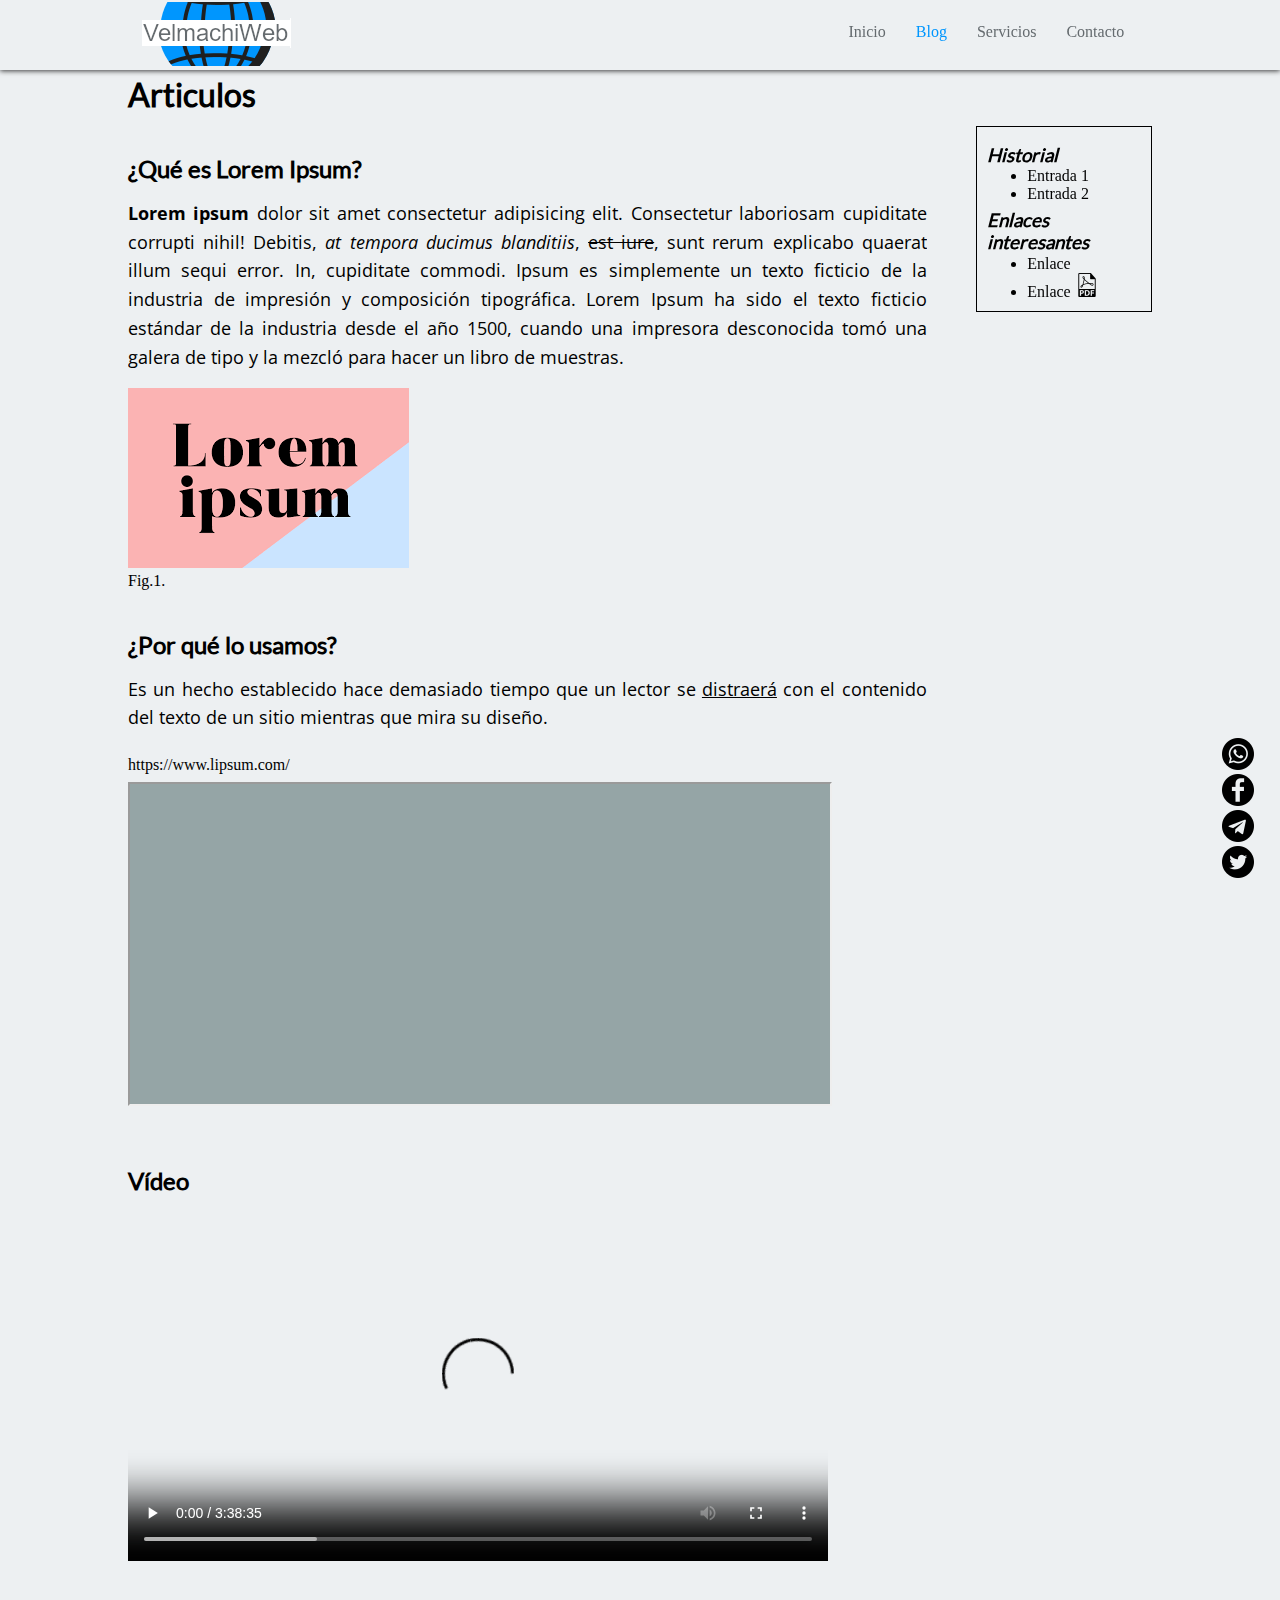
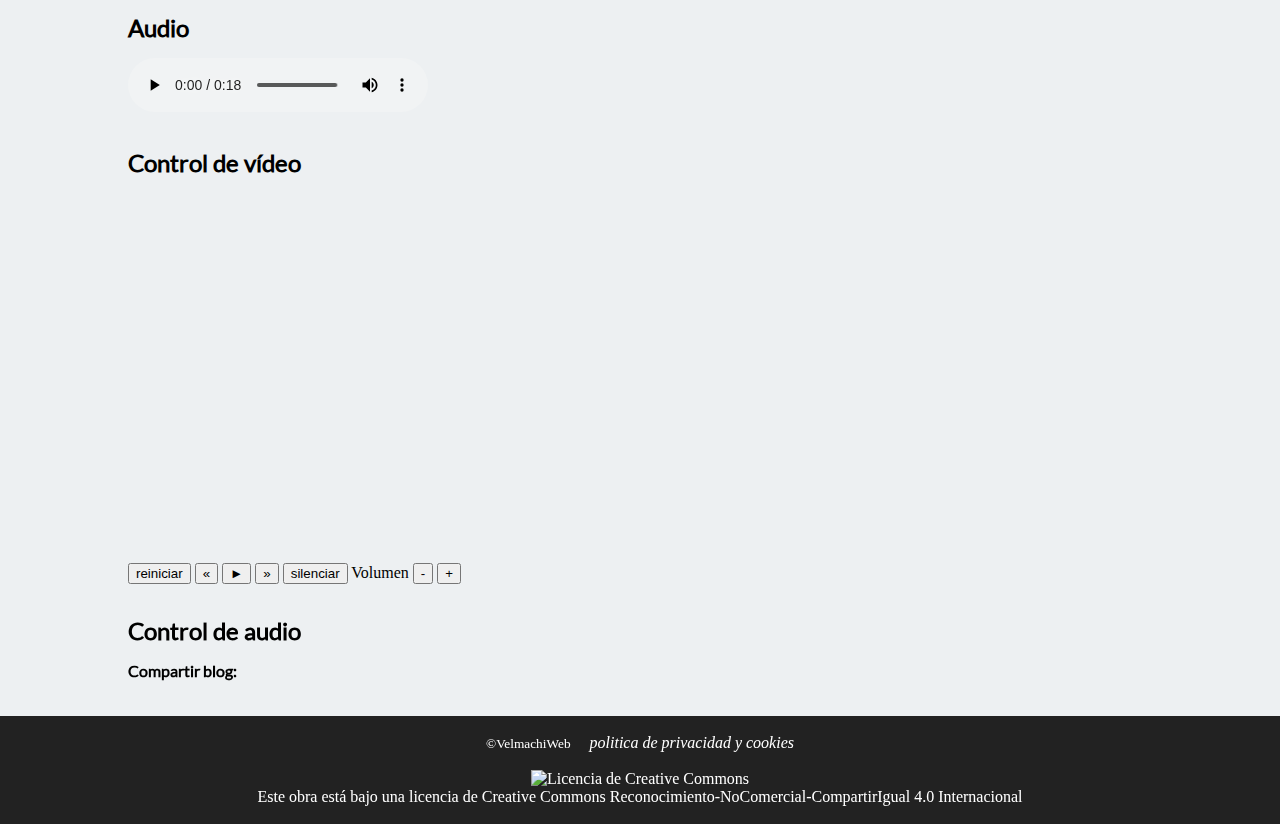
==== blog.html @ 6a18a6c8 "video 3 completado" ====
<!DOCTYPE html>
<html lang="es">

<head>
    <script src="https://kit.fontawesome.com/509deda241.js" crossorigin="anonymous"></script>
    <meta charset="UTF-8">
    <meta name="twitter:card" content="summary_large_image">
    <meta name="twitter:description" content="pagina web fran paya su blog con cosas interesantes.">
    <meta name="twitter:title" content="Blog fran paya">
    <meta name="twitter:site" content="@fra66111376">
    <meta name="twitter:image" content="https://franpaya19911.github.io/Html2/img/logo.png">
    <meta name="twitter:creator" content="@fra66111376">
    <meta property="og:locale" content="es_ES">
    <meta property="og:type" content="article">
    <meta property="og:title" content="Blog Fran paya">
    <meta property="og:description" content="Pagina web fran paya su blog con cosas interesantes.">
    <meta property="og:url" content="https://franpaya19911.github.io/Html2/">
    <meta property="og:site_name" content="Francisco Jose Paya Belda">
    <meta property="article:publisher" content="https://www.facebook.com/franciscojose.payabelda">
    <meta property="article:section" content="LG">
    <meta property="article:published_time" content="2019-10-14T00:00:00+00:00">
    <meta property="article:modified_time" content="2019-10-13T22:03:17+00:00">
    <meta property="og:updated_time" content="2019-10-13T22:03:17+00:00">
    <meta property="og:image" content="https://franpaya19911.github.io/Html2/img/logo.png">
    <meta property="og:image:secure_url" content="https://franpaya19911.github.io/Html2/img/logo.png">
    <meta property="og:image:width" content="1200">
    <meta property="og:image:height" content="600">
    <meta name="viewport" content="width=device-width, initial-scale=1.0">
    <meta http-equiv="X-UA-Compatible" content="ie=edge">
    <link rel="icon" type="image/png" href="img/logo-favicon.png">
    <title>Blog</title>
    <meta name="description" content="lorem ipsum">
    <link rel="stylesheet" type="text/css" href="css/style.css">
    <link rel="stylesheet" type="text/css" href="css/blog.css">
    <link rel="stylesheet" href="https://fonts.googleapis.com/css?family=Open+Sans&display=swap">
    <link rel="stylesheet" type="text/css" media="print" href="css/print.css">
    <meta name="viewport" content="width=device-width, initial-scale=1, maximum-scale=1">

</head>

<body>
    <header>
        <nav>
            <a href="index.html"><img id="logo" src="img/logo.png" alt="logo"></a>

            <ul>
                <li><a href="index.html">Inicio</a></li>
                <li><a href="blog.html" class="active">Blog</a></li>
                <li><a href="servicios.html">Servicios</a></li>
                <li><a href="contacto.html">Contacto</a></li>
            </ul>
        </nav>
    </header>

    <div class="main">
        <section>
            <h1><strong> Articulos </strong></h1>
            <article>
                <h2>¿Qué es Lorem Ipsum?</h2>
                <p> <b>Lorem ipsum</b> dolor sit amet consectetur adipisicing elit. Consectetur laboriosam cupiditate corrupti nihil! Debitis,<cite> at tempora ducimus blanditiis</cite>, <s>est iure</s>, sunt rerum explicabo quaerat illum sequi error.<wbr
                    /> In, cupiditate commodi. Ipsum es simplemente un texto ficticio de la industria de impresión y composición tipográfica. Lorem Ipsum ha sido el texto ficticio estándar de la industria desde el año 1500, cuando una impresora desconocida
                    tomó una galera de tipo y la mezcló para hacer un libro de muestras.</p>
                <figure>
                    <img src="img/lorem-ipsum.png" alt="Lorem Ipsum" />
                    <figcaption>Fig.1.</figcaption>
                </figure>
            </article>

            <article>
                <h2>¿Por qué lo usamos?</h2>
                <p> Es un hecho establecido hace demasiado tiempo que un lector se <u>distraerá</u> con el contenido del texto de un sitio mientras que mira su diseño.</p>
                <blockquote>https://www.lipsum.com/</blockquote>
                <iframe class="video" src="https://www.youtube.com/embed/q8ZzKsDbg3k" allow="accelerometer; autoplay; encrypted-media; gyroscope; picture-in-picture" allowfullscreen></iframe>
            </article>

            <article>
                <h2>Vídeo</h2>
                <video class="videos" controls>
                    <source src="videos/videoplaya.mp4">
                    <source src="videos/videoplaya.ogg">
                    <source src="videos/videoplaya.webm">
               </video>
            </article>

            <article>
                <h2>Audio</h2>
                <audio id="audio" controls>
                    <source src="audios/parkBirds.mp3" type='audio/mpeg; codecs="mp3"'>
                    <source src="audios/parkBirds.ogg" type='audio/ogg; codecs="vorbis"' >
               </audio>
            </article>

            <article>
                <h2>Control de vídeo</h2>
                <video id="medio" class="videos">
                    <source src="http://clips.vorwaerts-gmbh.de/big_buck_bunny.mp4">
                    <source src="http://clips.vorwaerts-gmbh.de/big_buck_bunny.ogv">
                  </video>

                <nav class="videonav">
                    <input type="button" id="reiniciar" value="reiniciar">
                    <input type="button" id="retrasar" value="&laquo;">
                    <input type="button" id="play" value="&#9658;">
                    <input type="button" id="adelantar" value="&raquo;">
                    <input type="button" id="silenciar" value="silenciar">
                    <label>Volumen</label>
                    <input type="button" id="menosVolumen" value="-">
                    <input type="button" id="masVolumen" value="+">
                </nav>
            </article>

            <article>
                <h2>Control de audio</h2>

            </article>

        </section>
        <aside class="print">
            <h3><i> Historial</i></h3>
            <ul>
                <li><a href="#">Entrada 1</a></li>
                <li><a href="#">Entrada 2</a></li>
            </ul>

            <h3><i>Enlaces interesantes</i></h3>
            <ul>
                <li><a href="#">Enlace </a></li>
                <li class="pdf"><a href="#">Enlace </a></li>
            </ul>

        </aside>
        <section class="print">
            <h4 class="enLinea">Compartir blog:</h4>
            <div>
                <span class="imgLinea">
                    <a href="https://www.facebook.com/sharer/sharer.php?u=https%3A%2F%2Ffranpaya19911.github.io%2FHtml2%2F" target="_blank"><i class="fab fa-facebook-f"></i></a>
                </span>

                <span class="imgLinea">
                    <a  href="https://twitter.com/intent/tweet?text=El+blog+de+Fran+Paya+esta+guapísimo.+https%3A%2F%2Ffranpaya19911.github.io%2FHtml2%2F" target="_blank"><i class="fab fa-twitter"></i></a>
                </span>
            </div>
        </section>
    </div>
    <footer>
        <br/>
        <small>©VelmachiWeb</small>
        <a class="politicas" href="#"><em>politica de privacidad y cookies</em></a><br/><br/>

        <a rel="license" href="http://creativecommons.org/licenses/by-nc-sa/4.0/"><img alt="Licencia de Creative Commons" style="border-width:0" src="https://i.creativecommons.org/l/by-nc-sa/4.0/88x31.png" /></a><br />Este obra está bajo una <a rel="license" href="http://creativecommons.org/licenses/by-nc-sa/4.0/">licencia de Creative Commons Reconocimiento-NoComercial-CompartirIgual 4.0 Internacional</a><br/><br/>

        <div class="social">
            <a class="wasap" href="https://wa.me/34640933716"><img class="socialicon" src="img/whatsapp-icono-png.png" alt="icono-whatsapp"></a>
            <br />
            <a href="https://www.facebook.com/"><img class="socialicon" src="img/facebook-icono-png.png" alt="icono-facebook"></a>
            <br />
            <a href="https://t.me/NarfXD"><img class="socialicon" src="img/telegram-icono-png.png" alt="icono-telegram"></a>
            <br />
            <a href="https://twitter.com/"><img class="socialicon" src="img/twitter-icono-png.png" alt="icono-twitter"></a>
        </div>
    </footer>

</body>
<script type="text/javascript" src="js/video.js"></script>

</html>
---- css/style.css ----
* {
    margin: 0 auto;
}

body {
    background-color: #EDF0F2;
}

@font-face {
    font-family: 'Lato';
    src: url('Fuentes/Lato.ttf') format('truetype');
}

p,
th,
td {
    font-size: 1.125em;
    font-family: 'Open Sans', sans-serif;
}

h1,
h2,
h3,
h4 {
    font-family: 'Lato';
}

header {
    z-index: 1;
    background-color: #EDF0F2;
}

nav img {
    margin-left: 11%;
    margin-top: 2px;
    float: left;
}

nav ul {
    margin-top: 1%;
    list-style: none;
    float: right;
    margin-right: 11%;
    text-align: center;
}

nav li {
    float: left;
}

nav li a {
    color: #656b6f;
    text-decoration: none;
    padding: 10px 15px;
    display: block;
}

nav li a:hover {
    color: #1f1f1f;
}

.active {
    color: #0096FE;
}

header {
    position: fixed;
    top: 0;
    width: 100%;
    box-shadow: 0px 1px 5px 0px rgba(0, 0, 0, 0.75);
    margin-bottom: 1%;
    height: 70px;
}

.main {
    display: inline-block;
    width: 80%;
    height: 80%;
    margin: 75px 10% 0px 10%;
}

.social {
    position: fixed;
    right: 2%;
    bottom: 2%;
}

.socialicon {
    -webkit-transition: 1s linear;
    transition: 1s linear;
}

.socialicon:hover {
    border-style: solid;
    border-color: #95A5A6;
    border-color: #000;
}

span a {
    text-decoration: none;
    padding: 1px;
}

span a i {
    color: black;
}

span a i:hover {
    color: #0096FE;
}

footer {
    background-color: #222222;
    color: white;
    text-align: center;
}

footer a {
    margin-top: 2px;
    text-decoration: none;
    color: white;
}

footer a em:hover {
    color: #0096FE;
}

footer small {
    margin-right: 15px;
}

@media screen and (max-width: 1024px) {
    .main {
        display: inline-block;
        width: 90%;
        margin: 75px 5% 0px 5%;
    }
    .social {
        position: fixed;
        right: 2%;
        bottom: 2%;
        z-index: 5;
    }
}

@media screen and (max-width: 653px) and (min-width: 481px) {
    .main {
        display: inline-block;
        width: 86%;
        margin: 75px 5% 0px 5%;
    }
    nav img {
        margin-left: 1px;
        float: left;
    }
    nav ul {
        margin-top: 2%;
        list-style: none;
        float: right;
        text-align: center;
        margin-right: 1px;
        padding: 0 0px 0 5px !important;
    }
    nav li a {
        color: #656b6f;
        text-decoration: none;
        padding: 5px 10px;
        display: block;
    }
    .social {
        position: fixed;
        right: 2%;
        bottom: 2%;
        z-index: 5;
    }
}

@media screen and (max-width: 480px) {
    .main {
        display: inline-block;
        width: 84%;
        margin: 75px 5% 0px 5%;
    }
    nav img {
        margin-left: 1px;
        float: left;
        width: 100px;
        height: 64px;
    }
    nav ul {
        margin-top: 6%;
        list-style: none;
        float: right;
        margin-right: 1px;
        text-align: center;
        padding: 0 0px 0 5px !important;
    }
    nav li a {
        color: #656b6f;
        text-decoration: none;
        padding: 5px 5px;
        display: block;
    }
    .social {
        position: fixed;
        right: 2%;
        bottom: 2%;
        z-index: 5;
    }
}
---- css/blog.css ----
section {
    float: left;
    width: 78%;
    margin-right: 2%;
}

section h1 {
    margin-bottom: 5%;
}

section p {
    text-align: justify;
    margin-top: 1%;
    line-height: 160%;
    overflow: auto;
}

section img {
    margin-top: 2%;
}

figcaption {
    margin-bottom: 5%;
}

blockquote {
    margin-bottom: 1%;
    margin-top: 3%;
}

iframe {
    margin-bottom: 3%;
    width: 700px;
    height: 320px;
}

aside {
    padding: 1%;
    border: 1px solid black;
    width: 15%;
    float: right;
    margin-top: 5%;
}

aside h3 {
    margin-top: 4%;
    margin-bottom: 1%;
}

.pdf::after {
    content: url('../img/pdf-imagen.png');
}

aside li a {
    text-decoration-line: none;
    color: black;
}

aside li a:hover {
    text-decoration-line: underline;
    color: blue;
    margin-top: 2%;
}

.enLinea {
    float: left;
    font-size: 16px;
    margin-bottom: 4%;
}

.imgLinea {
    margin-left: 1%;
    margin-bottom: 2%;
}

.video {
    -webkit-transition: 1s linear;
    transition: 1s linear;
    background-color: #95A5A6;
}

.video:hover {
    -webkit-transform: translateY(10px);
    transform: translateY(10px);
}

.videos {
    width: 700px;
    height: 350px;
    margin-bottom: 2%;
}

.videonav {
    margin-bottom: 3%;
}

article h2 {
    margin-bottom: 2%;
    margin-top: 4%
}

@media screen and (max-width: 1024px) {
    section {
        width: 100%;
    }
    iframe {
        width: 95%;
    }
    .video {
        width: 95%;
    }
    aside {
        border: none;
        width: 100%;
        float: none;
        margin-bottom: 2%;
    }
    .imgLinea {
        margin-bottom: 2%;
        padding-left: 3%;
    }
}
---- css/print.css ----
header,
footer {
    display: none;
}

.print {
    display: none;
}
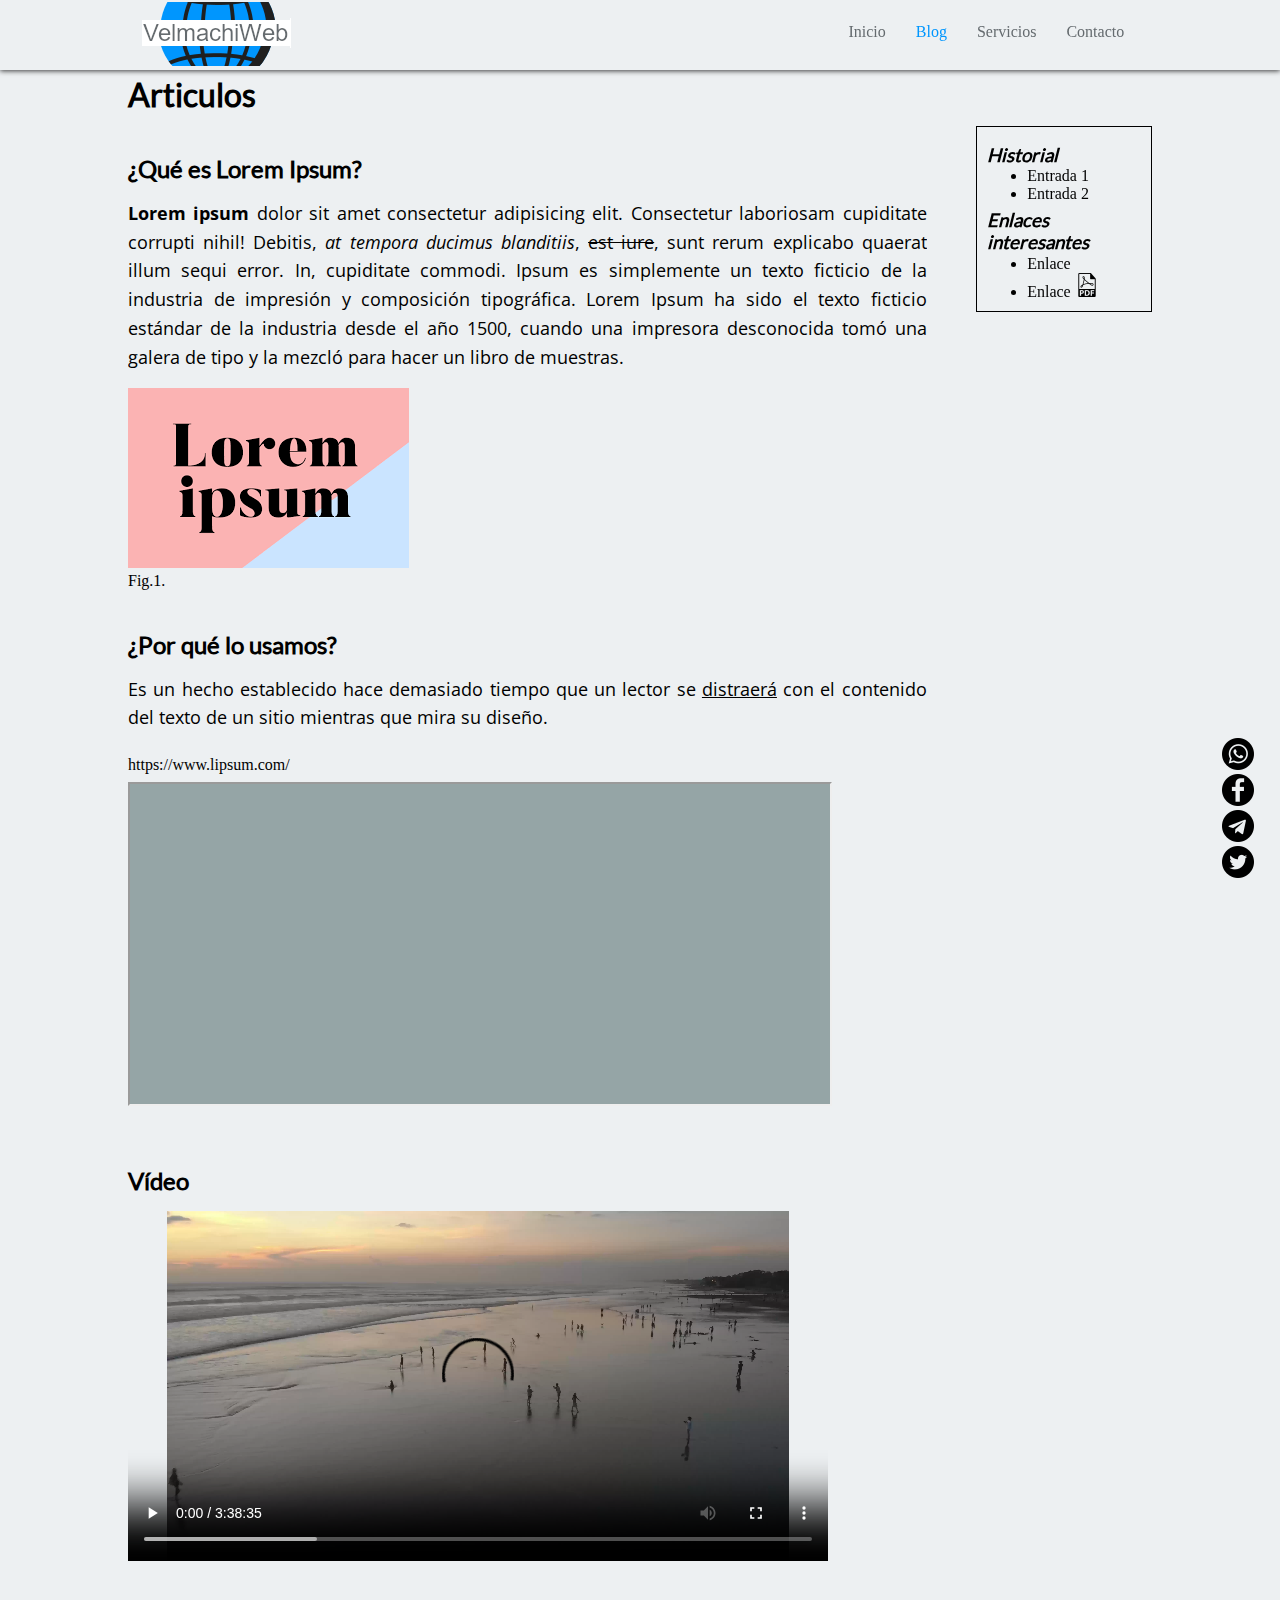
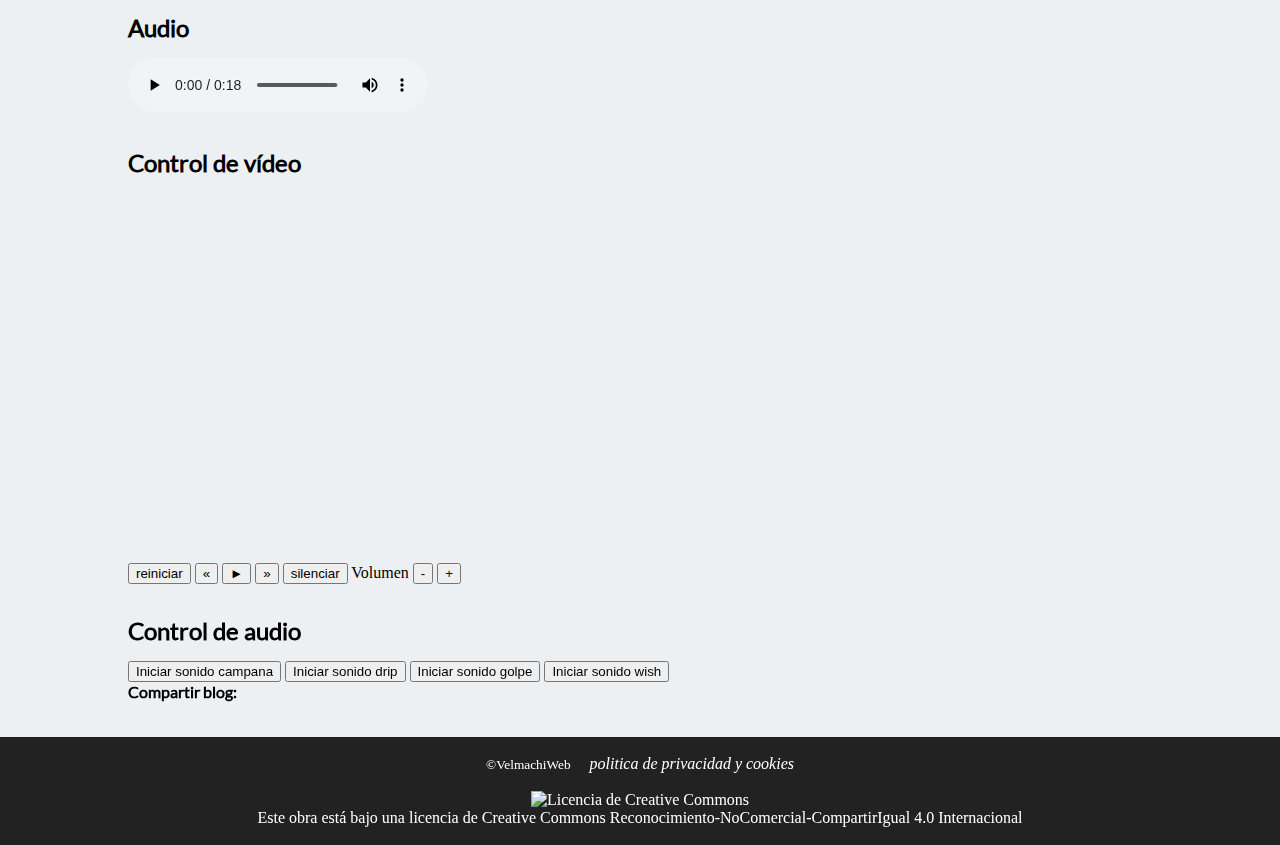
==== commit 9b4c0787: "control de audio funcional" ====
--- a/blog.html
+++ b/blog.html
@@ -111,7 +111,29 @@
 
             <article>
                 <h2>Control de audio</h2>
+                <button>Iniciar sonido campana</button>
+                <audio id="campana">
+                    <source src="audios/campana.mp3" type='audio/mpeg; codecs="mp3"'>
+                    <source src="audios/campana.ogg" type='audio/ogg; codecs="vorbis"' >
+               </audio>
 
+                <button>Iniciar sonido drip</button>
+                <audio id="drip">
+                    <source src="audios/drip.mp3" type='audio/mpeg; codecs="mp3"'>
+                    <source src="audios/drip.ogg" type='audio/ogg; codecs="vorbis"' >
+               </audio>
+
+                <button>Iniciar sonido golpe</button>
+                <audio id="golpe">
+                    <source src="audios/golpe.mp3" type='audio/mpeg; codecs="mp3"'>
+                    <source src="audios/golpe.ogg" type='audio/ogg; codecs="vorbis"' >
+               </audio>
+
+                <button>Iniciar sonido wish</button>
+                <audio id="wish">
+                    <source src="audios/wish.mp3" type='audio/mpeg; codecs="mp3"'>
+                    <source src="audios/wish.ogg" type='audio/ogg; codecs="vorbis"' >
+               </audio>
             </article>
 
         </section>
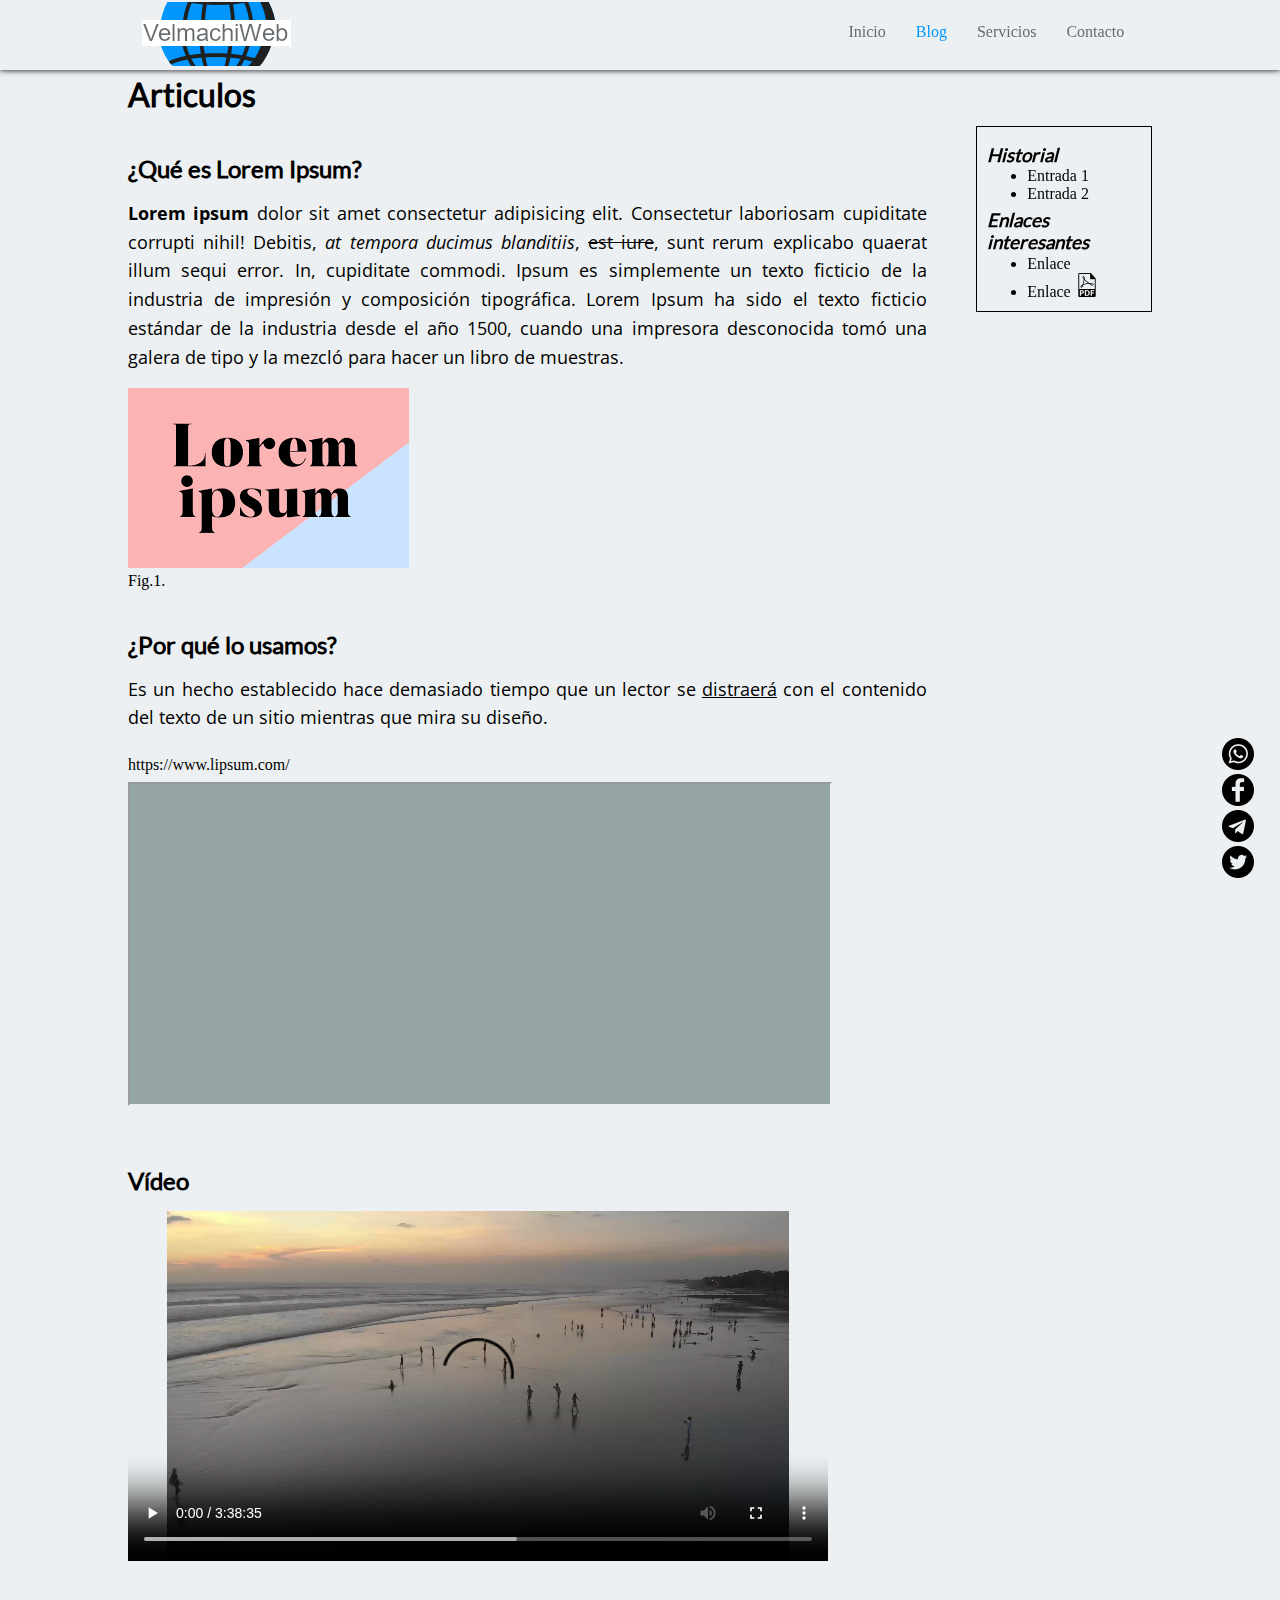
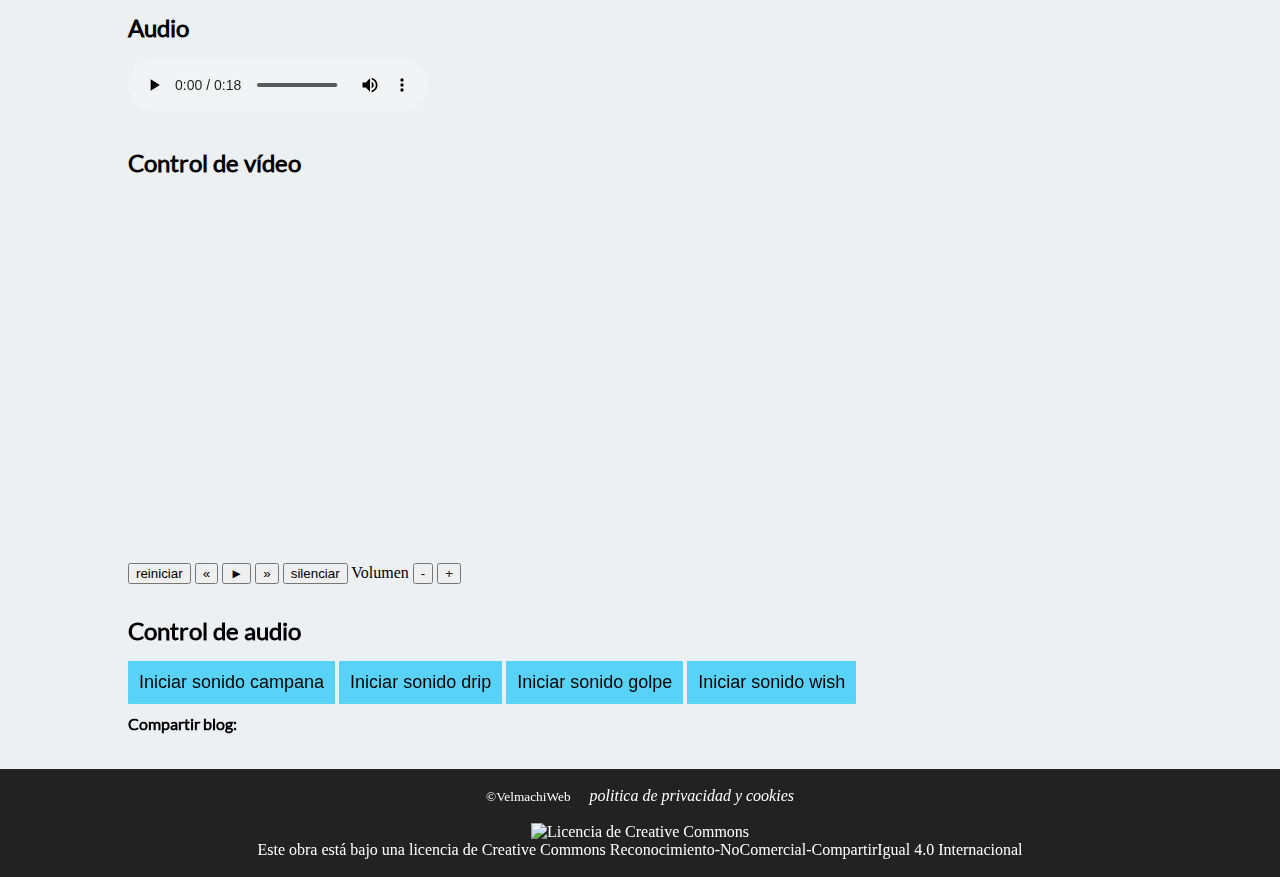
==== commit 6e66af1e: "control audio diseño" ====
--- a/blog.html
+++ b/blog.html
@@ -111,32 +111,34 @@
 
             <article>
                 <h2>Control de audio</h2>
-                <button>Iniciar sonido campana</button>
+                <button class="button">Iniciar sonido campana</button>
                 <audio id="campana">
                     <source src="audios/campana.mp3" type='audio/mpeg; codecs="mp3"'>
                     <source src="audios/campana.ogg" type='audio/ogg; codecs="vorbis"' >
                </audio>
 
-                <button>Iniciar sonido drip</button>
+                <button class="button">Iniciar sonido drip</button>
                 <audio id="drip">
                     <source src="audios/drip.mp3" type='audio/mpeg; codecs="mp3"'>
                     <source src="audios/drip.ogg" type='audio/ogg; codecs="vorbis"' >
                </audio>
 
-                <button>Iniciar sonido golpe</button>
+                <button class="button">Iniciar sonido golpe</button>
                 <audio id="golpe">
                     <source src="audios/golpe.mp3" type='audio/mpeg; codecs="mp3"'>
                     <source src="audios/golpe.ogg" type='audio/ogg; codecs="vorbis"' >
                </audio>
 
-                <button>Iniciar sonido wish</button>
+                <button class="button">Iniciar sonido wish</button>
                 <audio id="wish">
                     <source src="audios/wish.mp3" type='audio/mpeg; codecs="mp3"'>
                     <source src="audios/wish.ogg" type='audio/ogg; codecs="vorbis"' >
                </audio>
+
             </article>
 
         </section>
+
         <aside class="print">
             <h3><i> Historial</i></h3>
             <ul>
--- a/css/blog.css
+++ b/css/blog.css
@@ -99,6 +99,23 @@
     margin-top: 4%
 }
 
+.button {
+    padding: 10px 10px 10px 10px;
+    color: black;
+    background-color: #58D3F7;
+    font-size: 18px;
+    text-align: center;
+    font-style: normal;
+    border: 1px solid #58D3F7;
+    box-shadow: 0 -1px 0 rgba(255, 255, 255, 0.1) inset;
+    margin-bottom: 10px;
+}
+
+.button:hover {
+    background-color: #BEEDFB;
+    border: 1px solid #BEEDFB;
+}
+
 @media screen and (max-width: 1024px) {
     section {
         width: 100%;
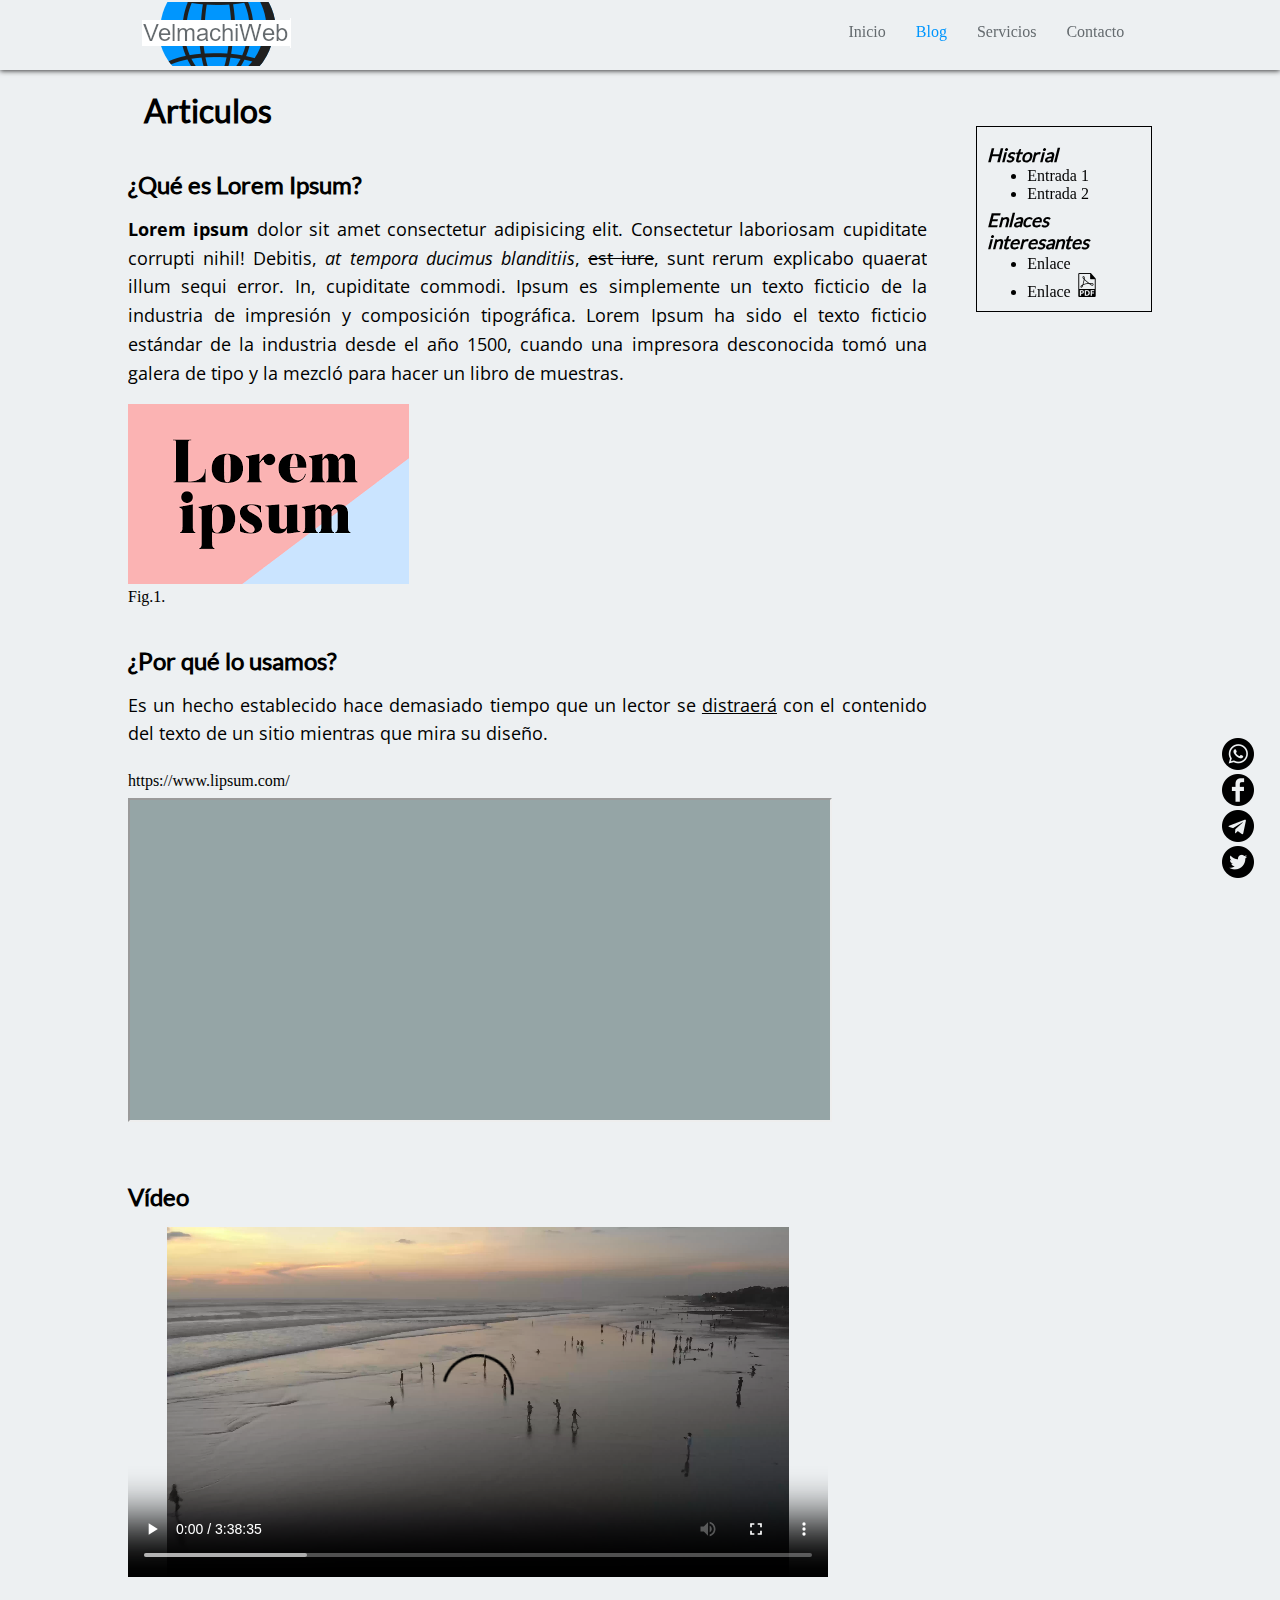
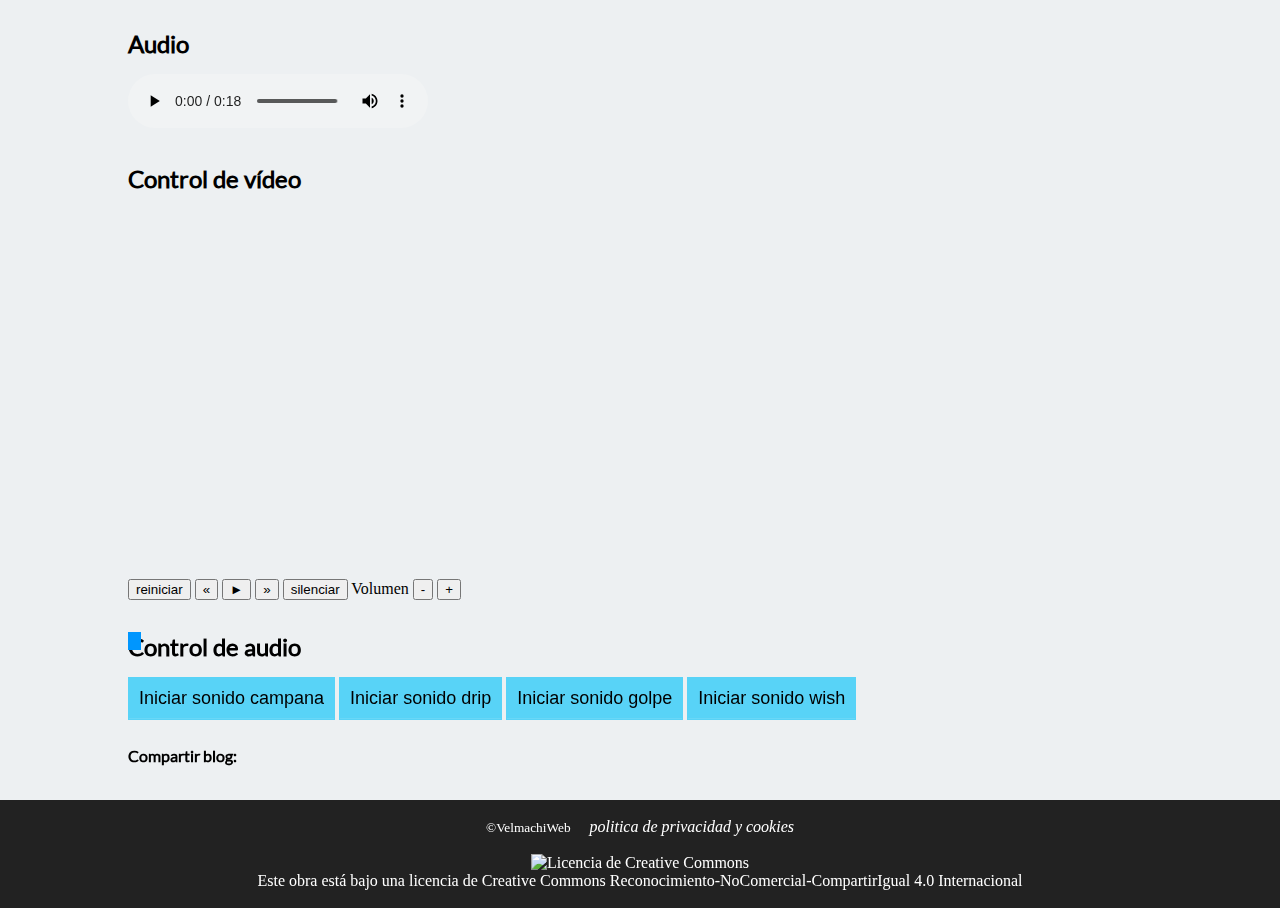
==== commit 46089912: "animacion" ====
--- a/blog.html
+++ b/blog.html
@@ -110,6 +110,7 @@
             </article>
 
             <article>
+                <div class="div">d</div>
                 <h2>Control de audio</h2>
                 <button class="button">Iniciar sonido campana</button>
                 <audio id="campana">
--- a/css/blog.css
+++ b/css/blog.css
@@ -6,6 +6,8 @@
 
 section h1 {
     margin-bottom: 5%;
+    margin-top: 2%;
+    margin-left: 2%;
 }
 
 section p {
@@ -17,6 +19,10 @@
 
 section img {
     margin-top: 2%;
+}
+
+article {
+    margin-bottom: 2%;
 }
 
 figcaption {
@@ -116,6 +122,39 @@
     border: 1px solid #BEEDFB;
 }
 
+.div {
+    width: 1%;
+    background: #0096FE;
+    color: #0096FE;
+    position: absolute;
+    animation-name: animar;
+    animation-duration: 50s;
+    animation-iteration-count: infinite;
+}
+
+@keyframes animar {
+    0% {
+        left: 10%;
+        top: 9%;
+    }
+    25% {
+        left: 20%;
+        top: 9%;
+    }
+    50% {
+        top: 13%;
+        left: 20%;
+    }
+    75% {
+        top: 13%;
+        left: 10%;
+    }
+    100% {
+        top: 9%;
+        left: 10%;
+    }
+}
+
 @media screen and (max-width: 1024px) {
     section {
         width: 100%;
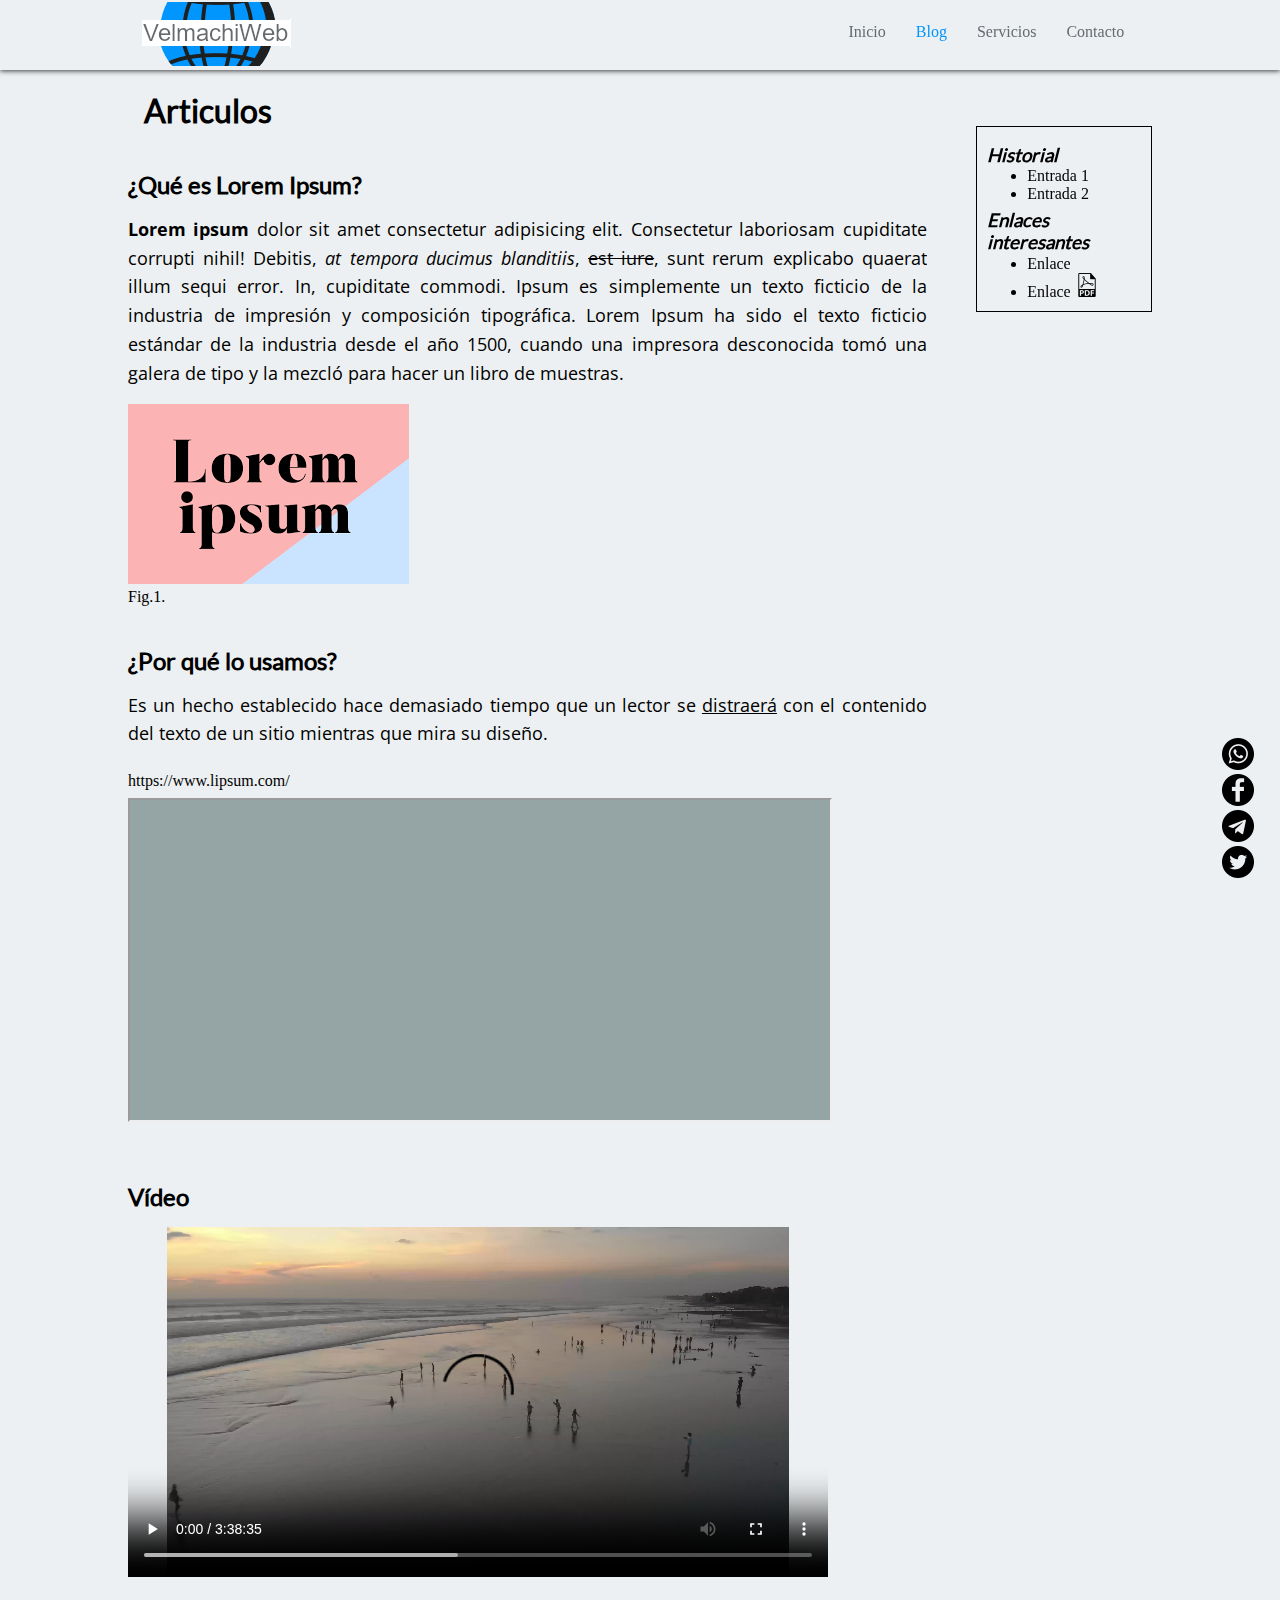
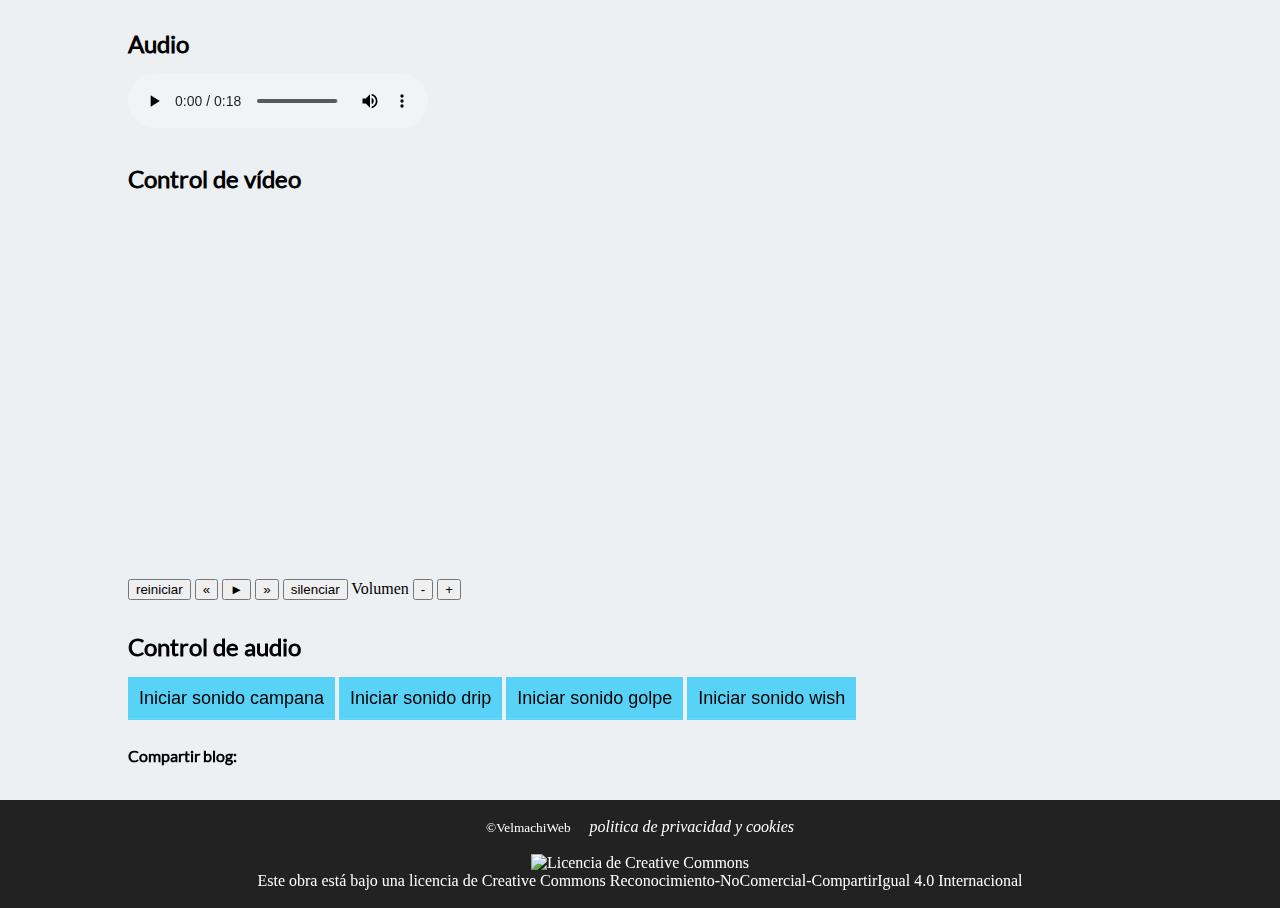
==== commit 465a8f0d: "animacion 1" ====
--- a/blog.html
+++ b/blog.html
@@ -54,6 +54,7 @@
 
     <div class="main">
         <section>
+            <div class="div"></div>
             <h1><strong> Articulos </strong></h1>
             <article>
                 <h2>¿Qué es Lorem Ipsum?</h2>
@@ -110,7 +111,6 @@
             </article>
 
             <article>
-                <div class="div">d</div>
                 <h2>Control de audio</h2>
                 <button class="button">Iniciar sonido campana</button>
                 <audio id="campana">
--- a/css/blog.css
+++ b/css/blog.css
@@ -123,35 +123,70 @@
 }
 
 .div {
-    width: 1%;
-    background: #0096FE;
+    width: 2%;
     color: #0096FE;
+    background-image: linear-gradient(to bottom right, red, yellow);
     position: absolute;
     animation-name: animar;
-    animation-duration: 50s;
+    animation-duration: 5s;
     animation-iteration-count: infinite;
+    animation-timing-function: ease-in-out;
 }
 
 @keyframes animar {
     0% {
-        left: 10%;
-        top: 9%;
+        height: 2%;
+        width: 157px;
+        left: 9%;
+        top: 75px;
+    }
+    12.5% {
+        height: 2%;
+        width: 2%;
+        left: 18%;
+        top: 75px;
     }
     25% {
-        left: 20%;
-        top: 9%;
+        height: 8%;
+        left: 18%;
+        top: 75px;
+        width: 2%;
+    }
+    37.5% {
+        height: 2%;
+        top: 120px;
+        left: 18%;
+        width: 2%;
     }
     50% {
-        top: 13%;
-        left: 20%;
+        width: 157px;
+        height: 2%;
+        top: 120px;
+        left: 9%;
+    }
+    62.5% {
+        width: 2%;
+        height: 2%;
+        top: 120px;
+        left: 9%;
     }
     75% {
-        top: 13%;
-        left: 10%;
+        width: 2%;
+        height: 8%;
+        top: 75px;
+        left: 9%;
+    }
+    87.5% {
+        height: 2%;
+        width: 2%;
+        left: 9%;
+        top: 75px;
     }
     100% {
-        top: 9%;
-        left: 10%;
+        height: 2%;
+        width: 157px;
+        left: 9%;
+        top: 75px;
     }
 }
 
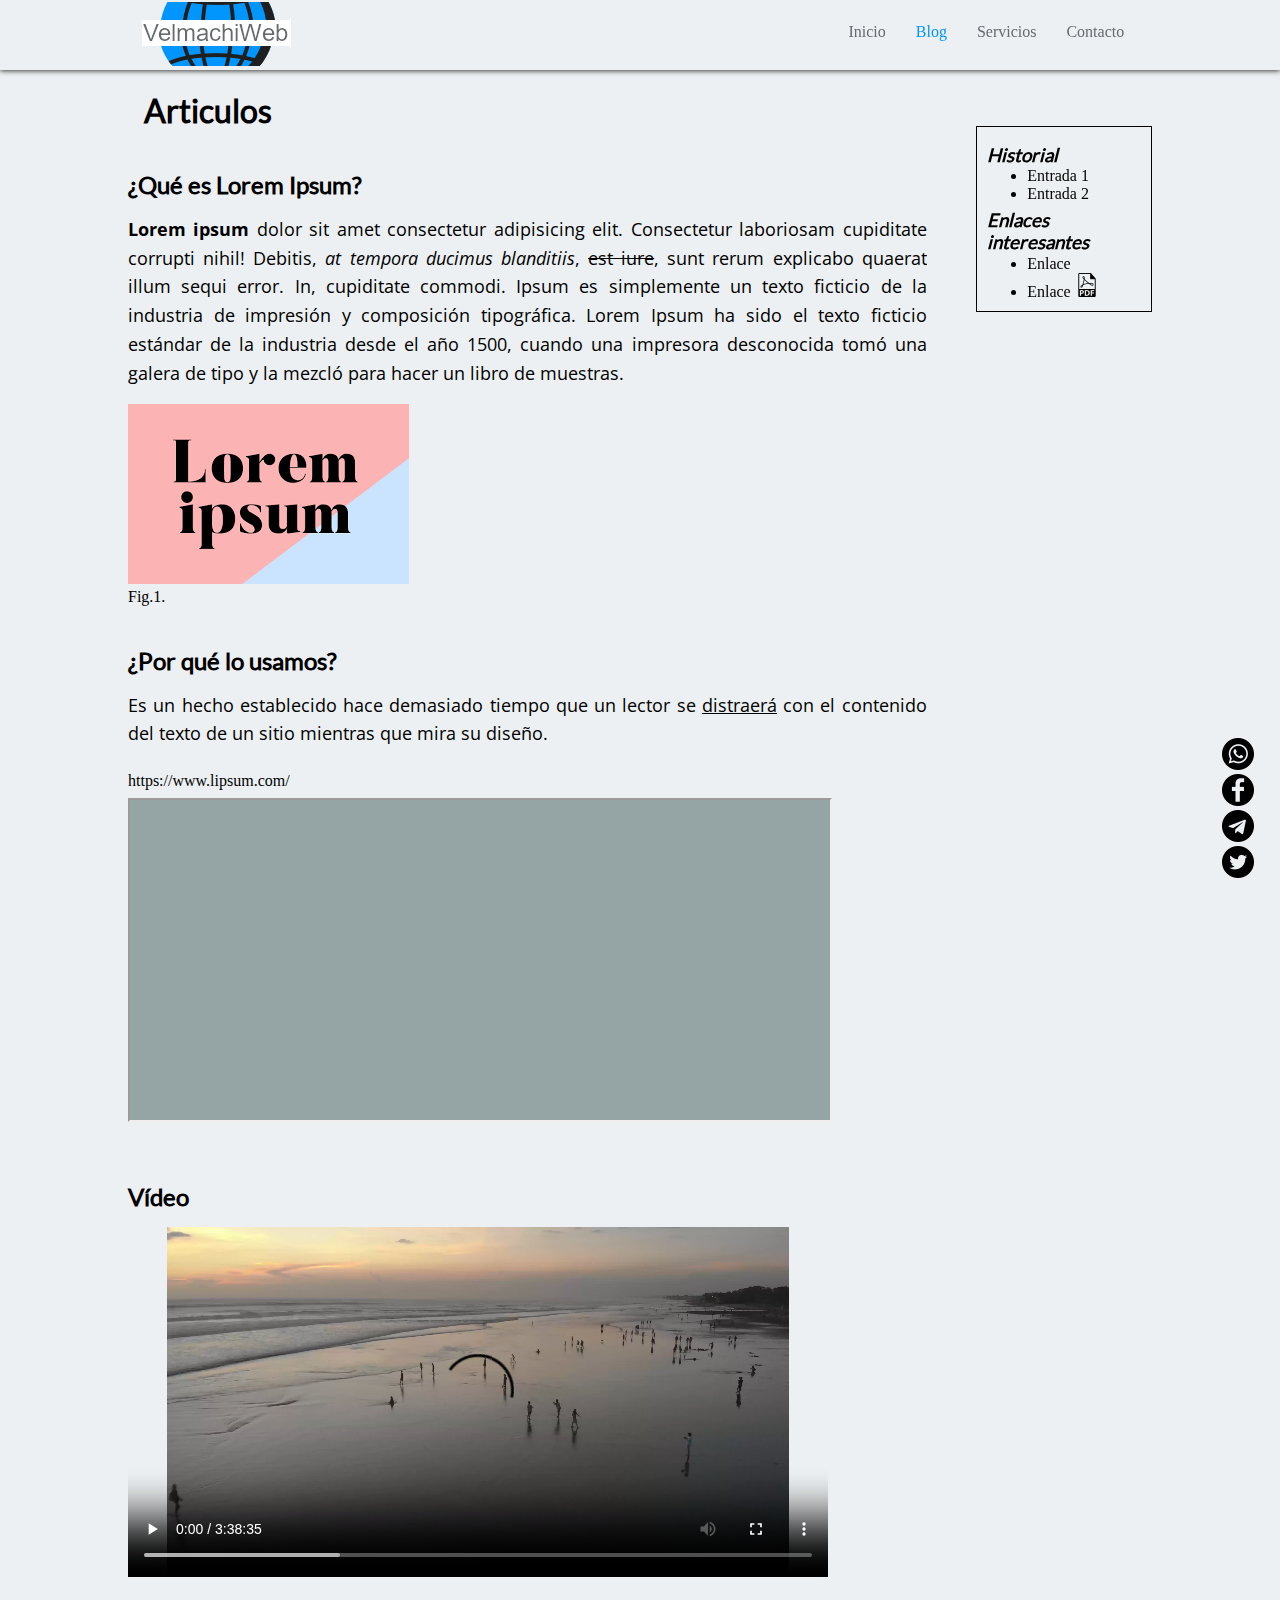
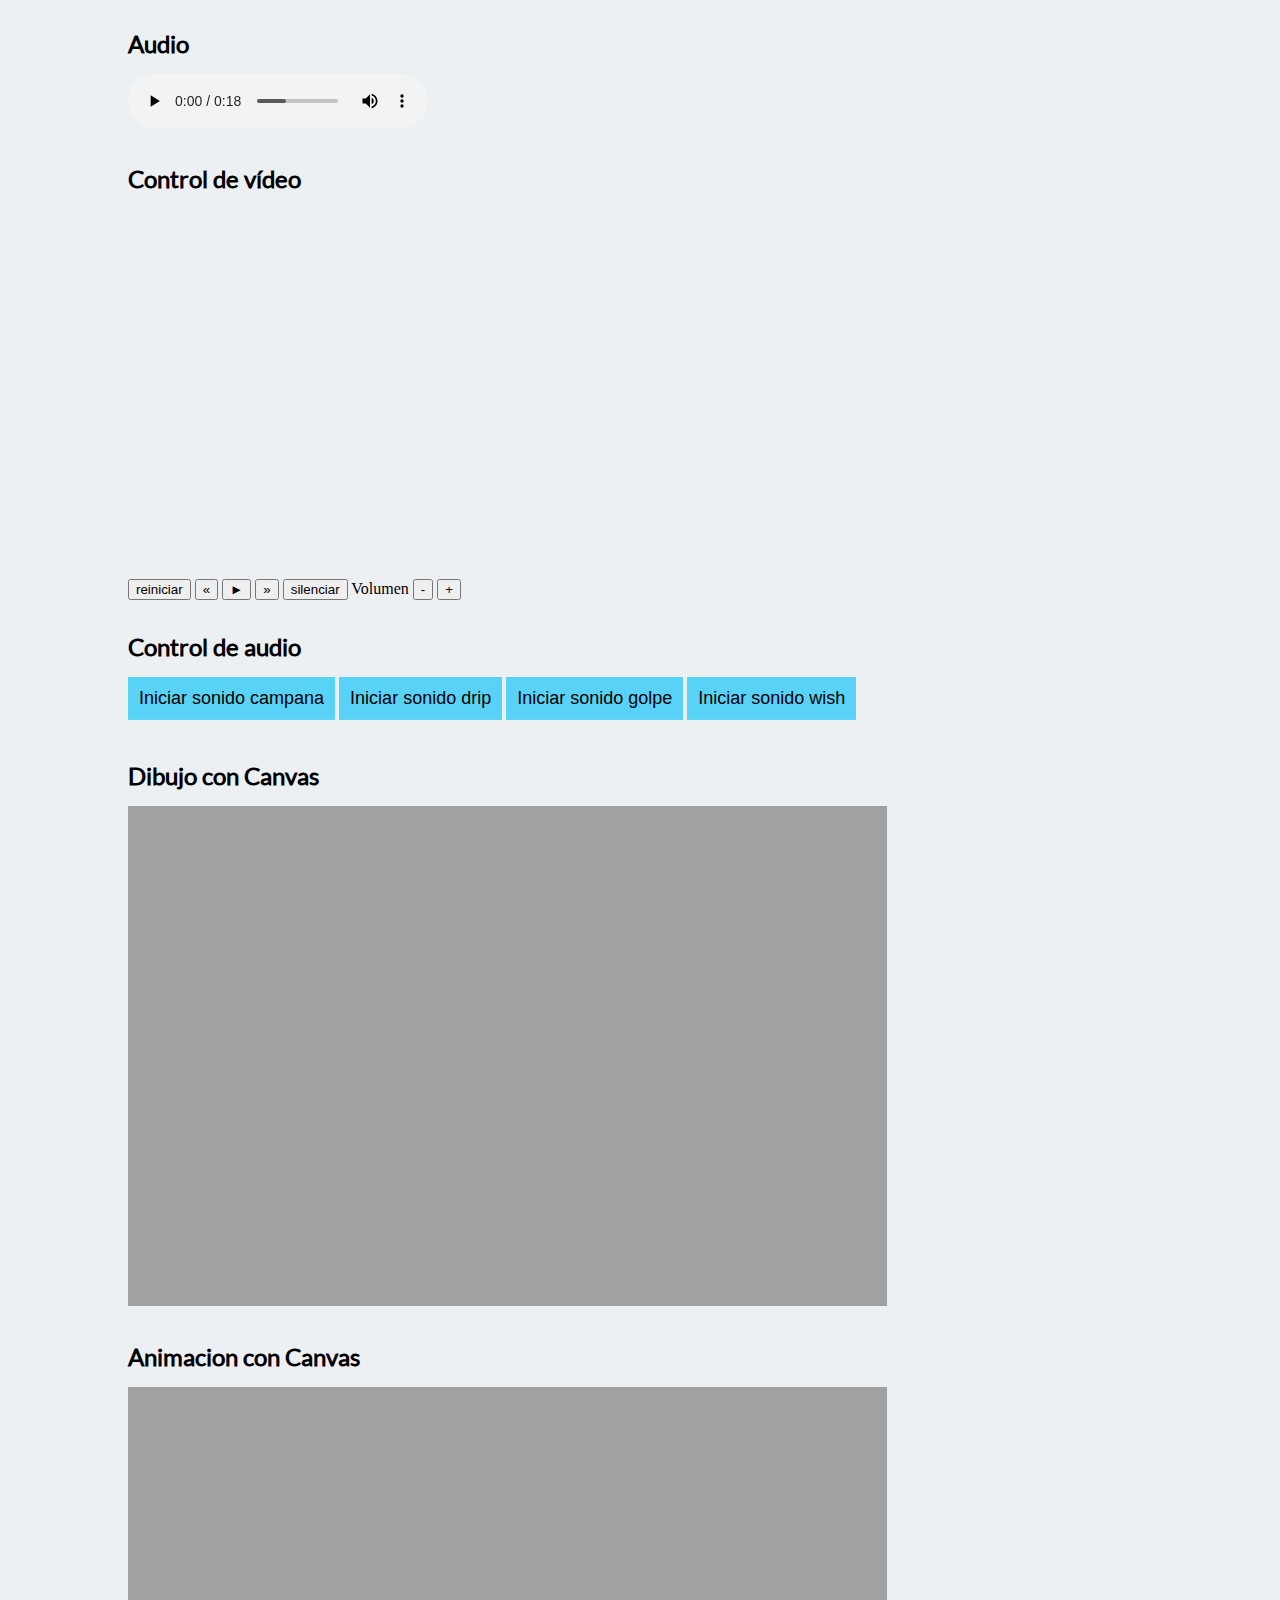
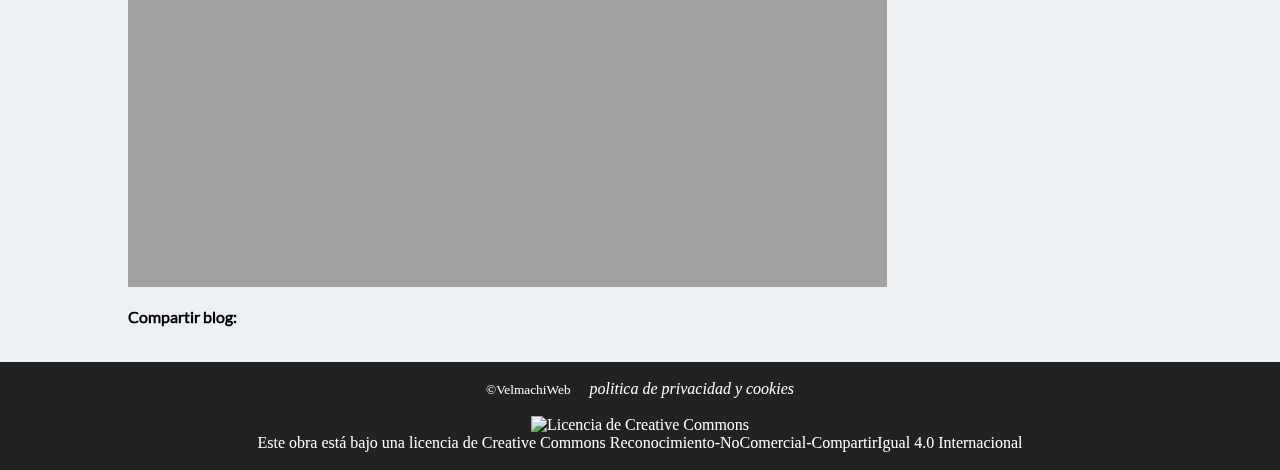
==== commit 5c52a1db: "diseño canvas etiqueta" ====
--- a/blog.html
+++ b/blog.html
@@ -137,6 +137,19 @@
                </audio>
 
             </article>
+            <article>
+                <h2>Dibujo con Canvas</h2>
+                <canvas id="Dibujo"> 
+                    El navegador no soporta canvas 
+               </canvas>
+            </article>
+
+            <article>
+                <h2>Animacion con Canvas</h2>
+                <canvas id="animacion"> 
+                    El navegador no soporta canvas 
+               </canvas>
+            </article>
 
         </section>
 
@@ -187,5 +200,6 @@
 
 </body>
 <script type="text/javascript" src="js/video.js"></script>
+<script type="text/javascript" src="js/canvas.js"></script>
 
 </html>--- a/css/style.css
+++ b/css/style.css
@@ -129,6 +129,20 @@
     margin-right: 15px;
 }
 
+body {
+    animation-name: despe;
+    animation-duration: 2s;
+}
+
+@keyframes despe {
+    0% {
+        opacity: 0;
+    }
+    100% {
+        opacity: 1;
+    }
+}
+
 @media screen and (max-width: 1024px) {
     .main {
         display: inline-block;
--- a/css/blog.css
+++ b/css/blog.css
@@ -122,15 +122,21 @@
     border: 1px solid #BEEDFB;
 }
 
+canvas {
+    width: 95%;
+    height: 500px;
+    background-color: #a1a1a1;
+}
+
 .div {
     width: 2%;
-    color: #0096FE;
     background-image: linear-gradient(to bottom right, red, yellow);
     position: absolute;
     animation-name: animar;
     animation-duration: 5s;
     animation-iteration-count: infinite;
     animation-timing-function: ease-in-out;
+    display: none;
 }
 
 @keyframes animar {
@@ -154,20 +160,20 @@
     }
     37.5% {
         height: 2%;
-        top: 120px;
+        top: 125px;
         left: 18%;
         width: 2%;
     }
     50% {
         width: 157px;
         height: 2%;
-        top: 120px;
+        top: 125px;
         left: 9%;
     }
     62.5% {
         width: 2%;
         height: 2%;
-        top: 120px;
+        top: 125px;
         left: 9%;
     }
     75% {
@@ -187,6 +193,12 @@
         width: 157px;
         left: 9%;
         top: 75px;
+    }
+}
+
+@media screen and (max-width: 2150px) and (min-width: 1400px) {
+    .div {
+        display: inline;
     }
 }
 
@@ -194,9 +206,8 @@
     section {
         width: 100%;
     }
-    iframe {
-        width: 95%;
-    }
+    iframe,
+    .videos,
     .video {
         width: 95%;
     }
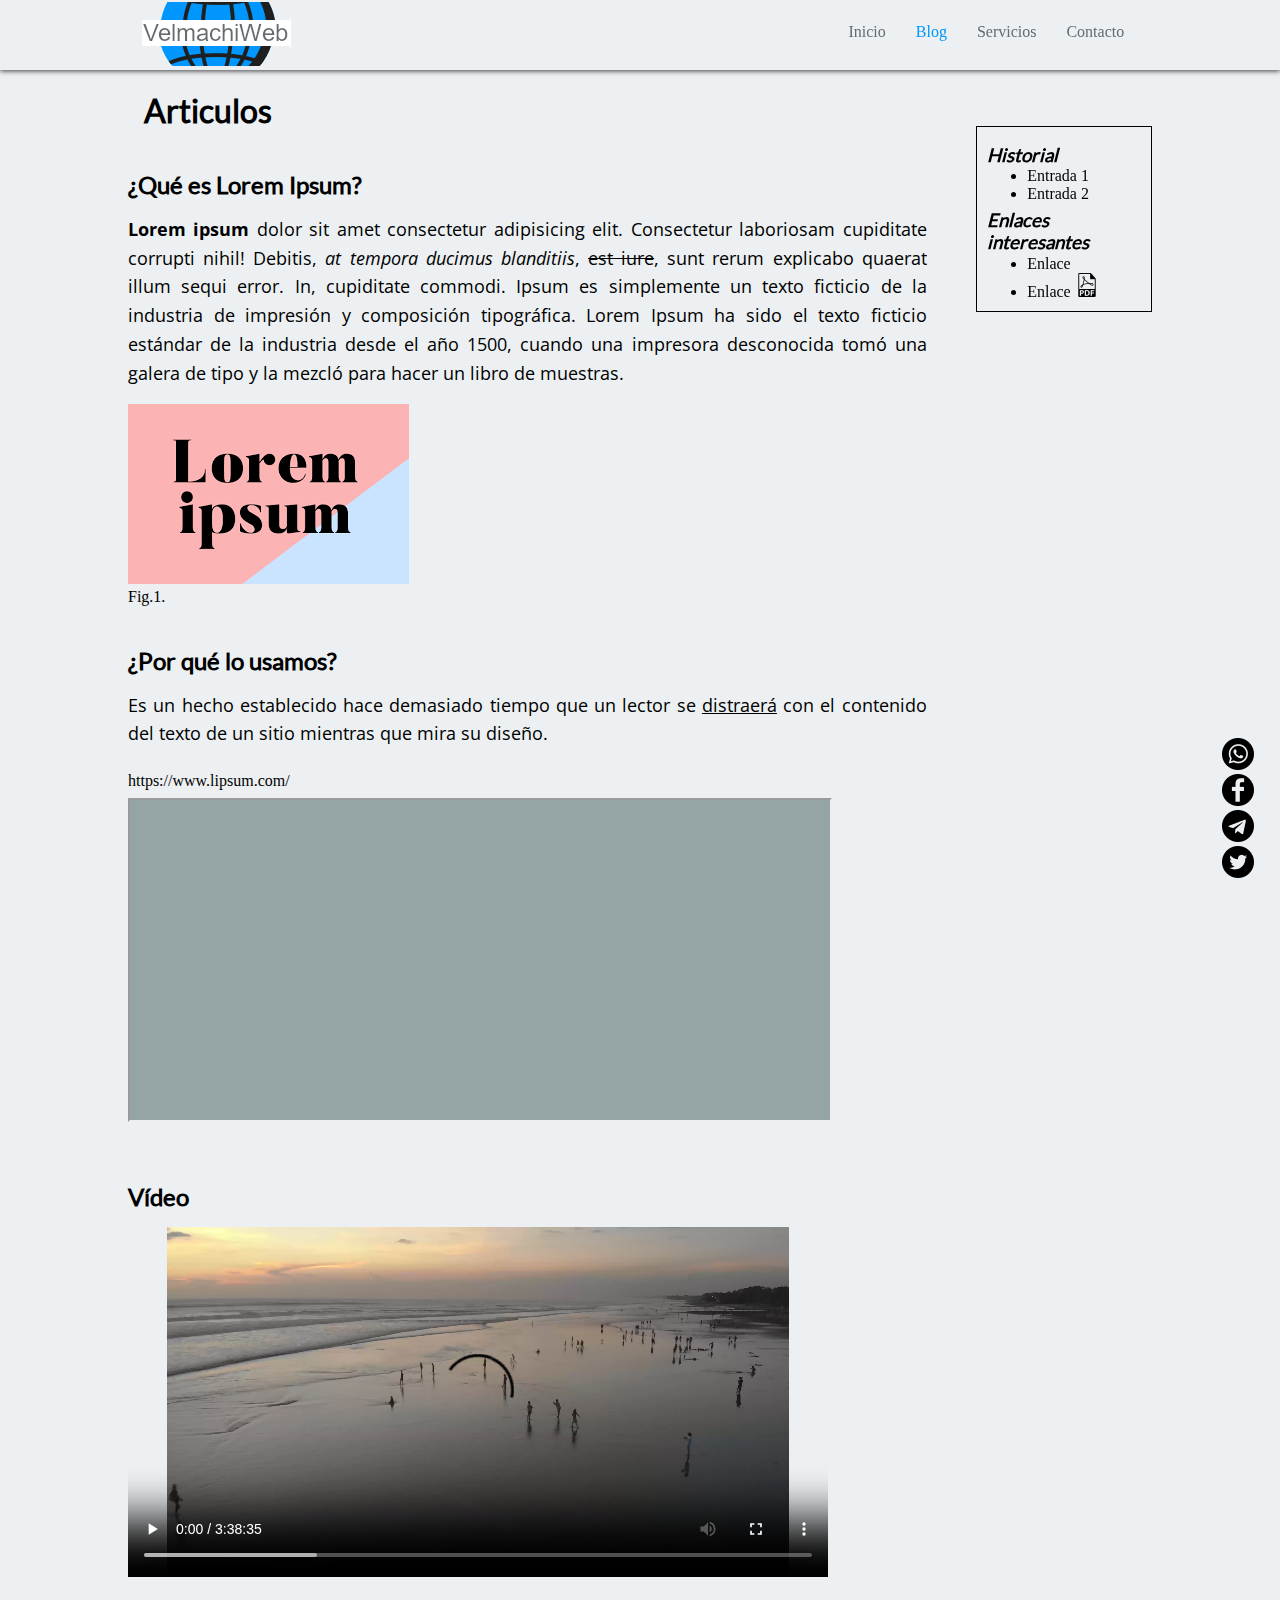
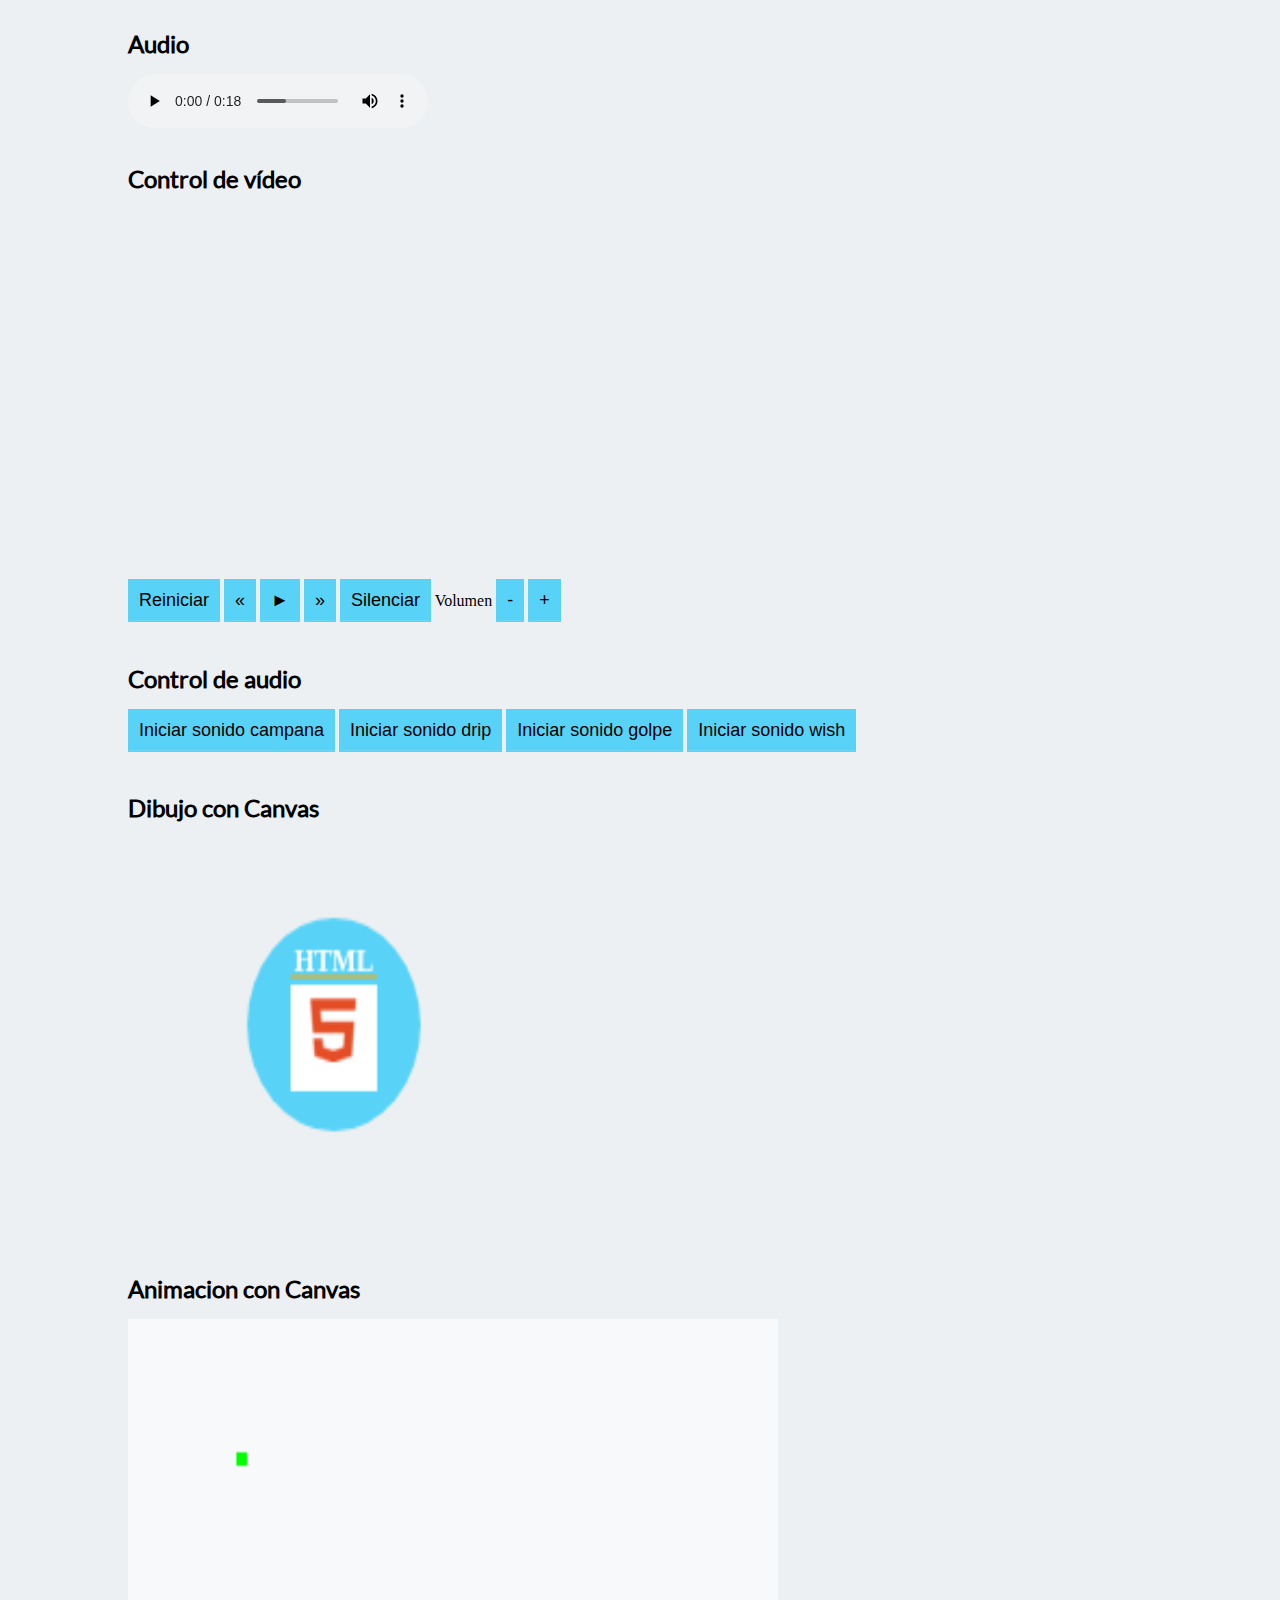
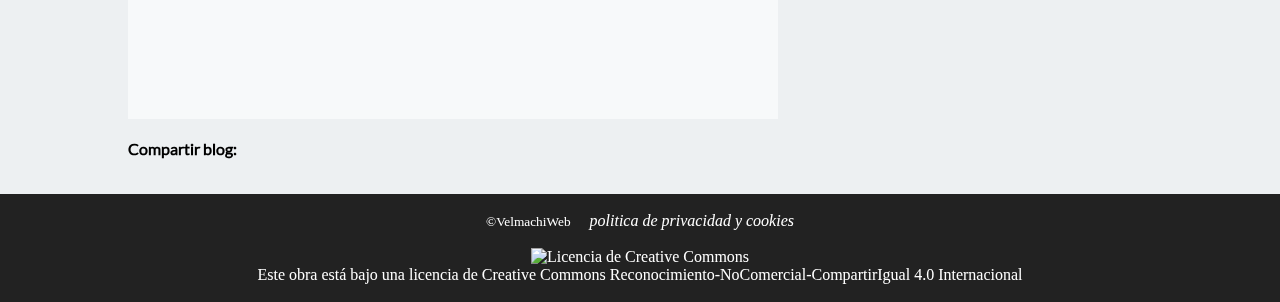
==== commit 9d5c29d2: "botones listos" ====
--- a/blog.html
+++ b/blog.html
@@ -99,14 +99,14 @@
                   </video>
 
                 <nav class="videonav">
-                    <input type="button" id="reiniciar" value="reiniciar">
-                    <input type="button" id="retrasar" value="&laquo;">
-                    <input type="button" id="play" value="&#9658;">
-                    <input type="button" id="adelantar" value="&raquo;">
-                    <input type="button" id="silenciar" value="silenciar">
+                    <input class="button" type="button" id="reiniciar" value="Reiniciar">
+                    <input class="button" type="button" id="retrasar" value="&laquo;">
+                    <input class="button" type="button" id="play" value="&#9658;">
+                    <input class="button" type="button" id="adelantar" value="&raquo;">
+                    <input class="button" type="button" id="silenciar" value="Silenciar">
                     <label>Volumen</label>
-                    <input type="button" id="menosVolumen" value="-">
-                    <input type="button" id="masVolumen" value="+">
+                    <input class="button" type="button" id="menosVolumen" value="-">
+                    <input class="button" type="button" id="masVolumen" value="+">
                 </nav>
             </article>
 
--- a/css/blog.css
+++ b/css/blog.css
@@ -123,9 +123,8 @@
 }
 
 canvas {
-    width: 95%;
-    height: 500px;
-    background-color: #a1a1a1;
+    width: 650px;
+    height: 400px;
 }
 
 .div {
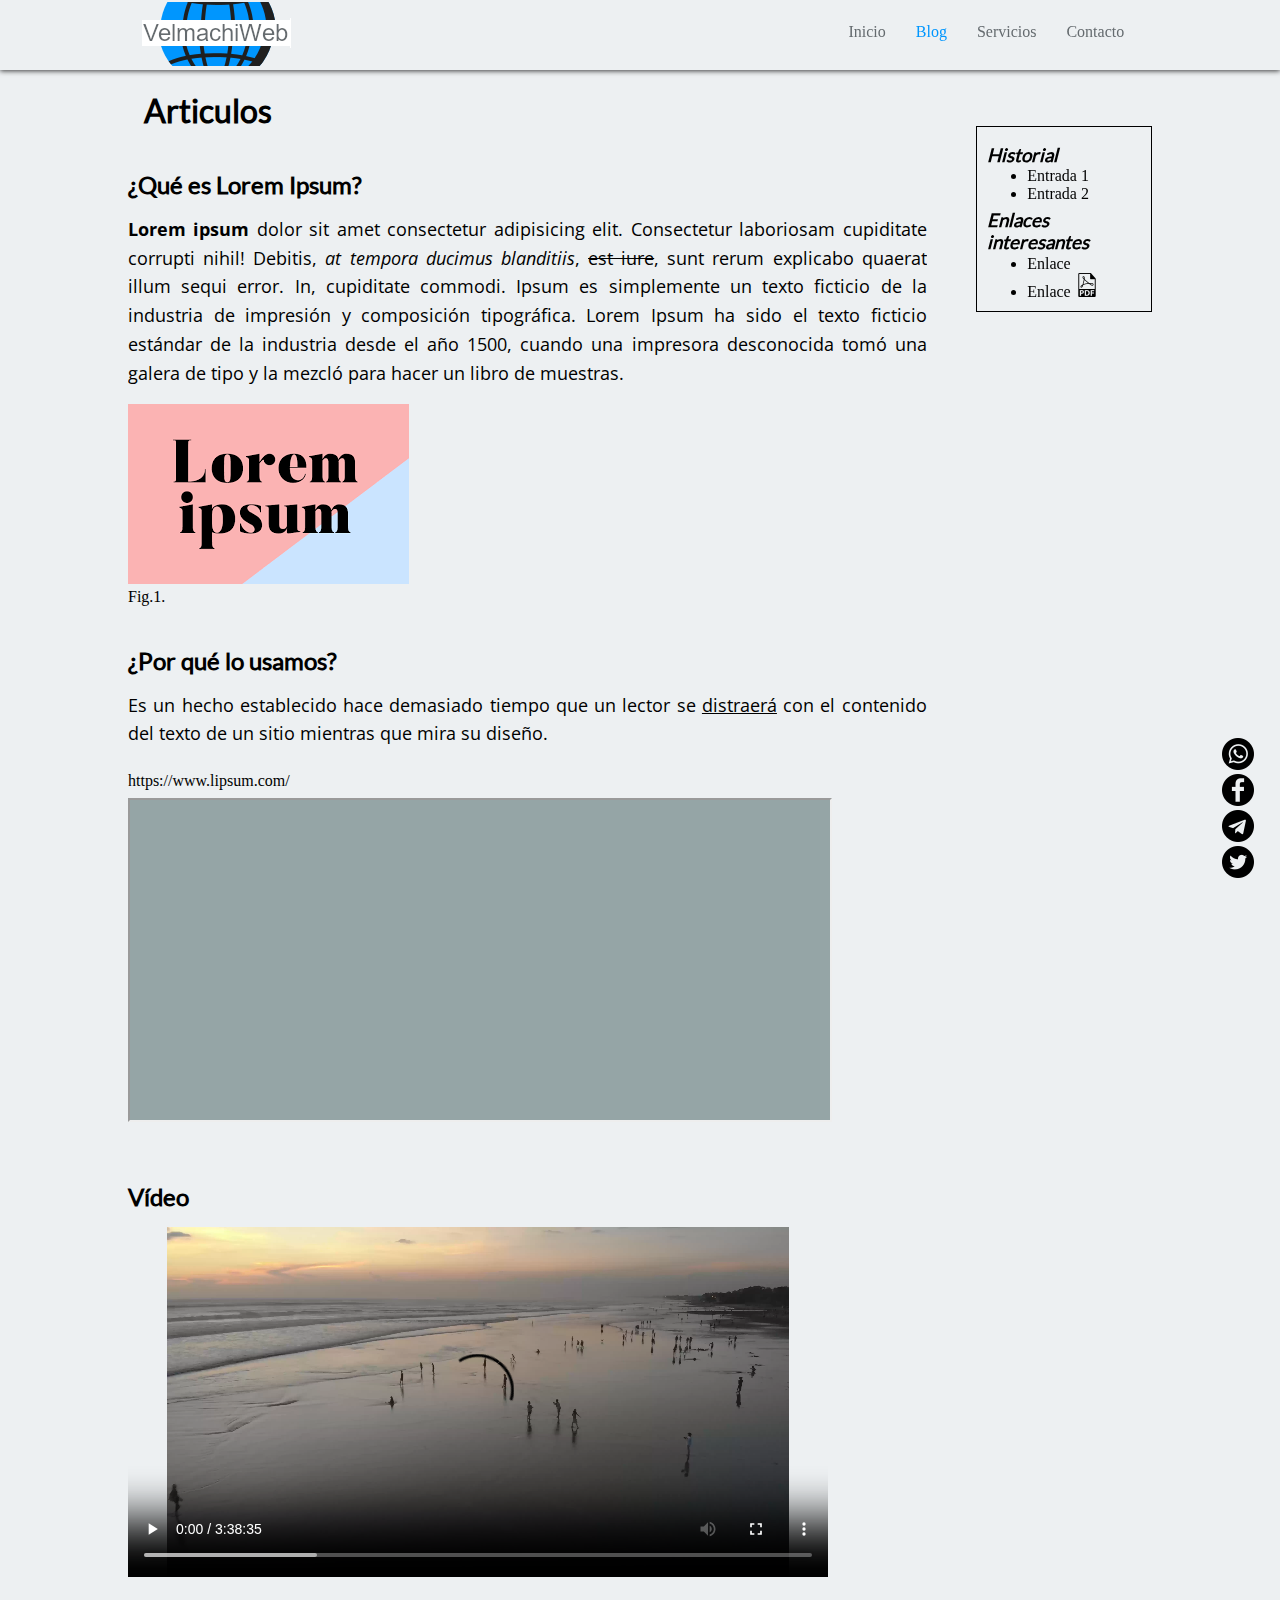
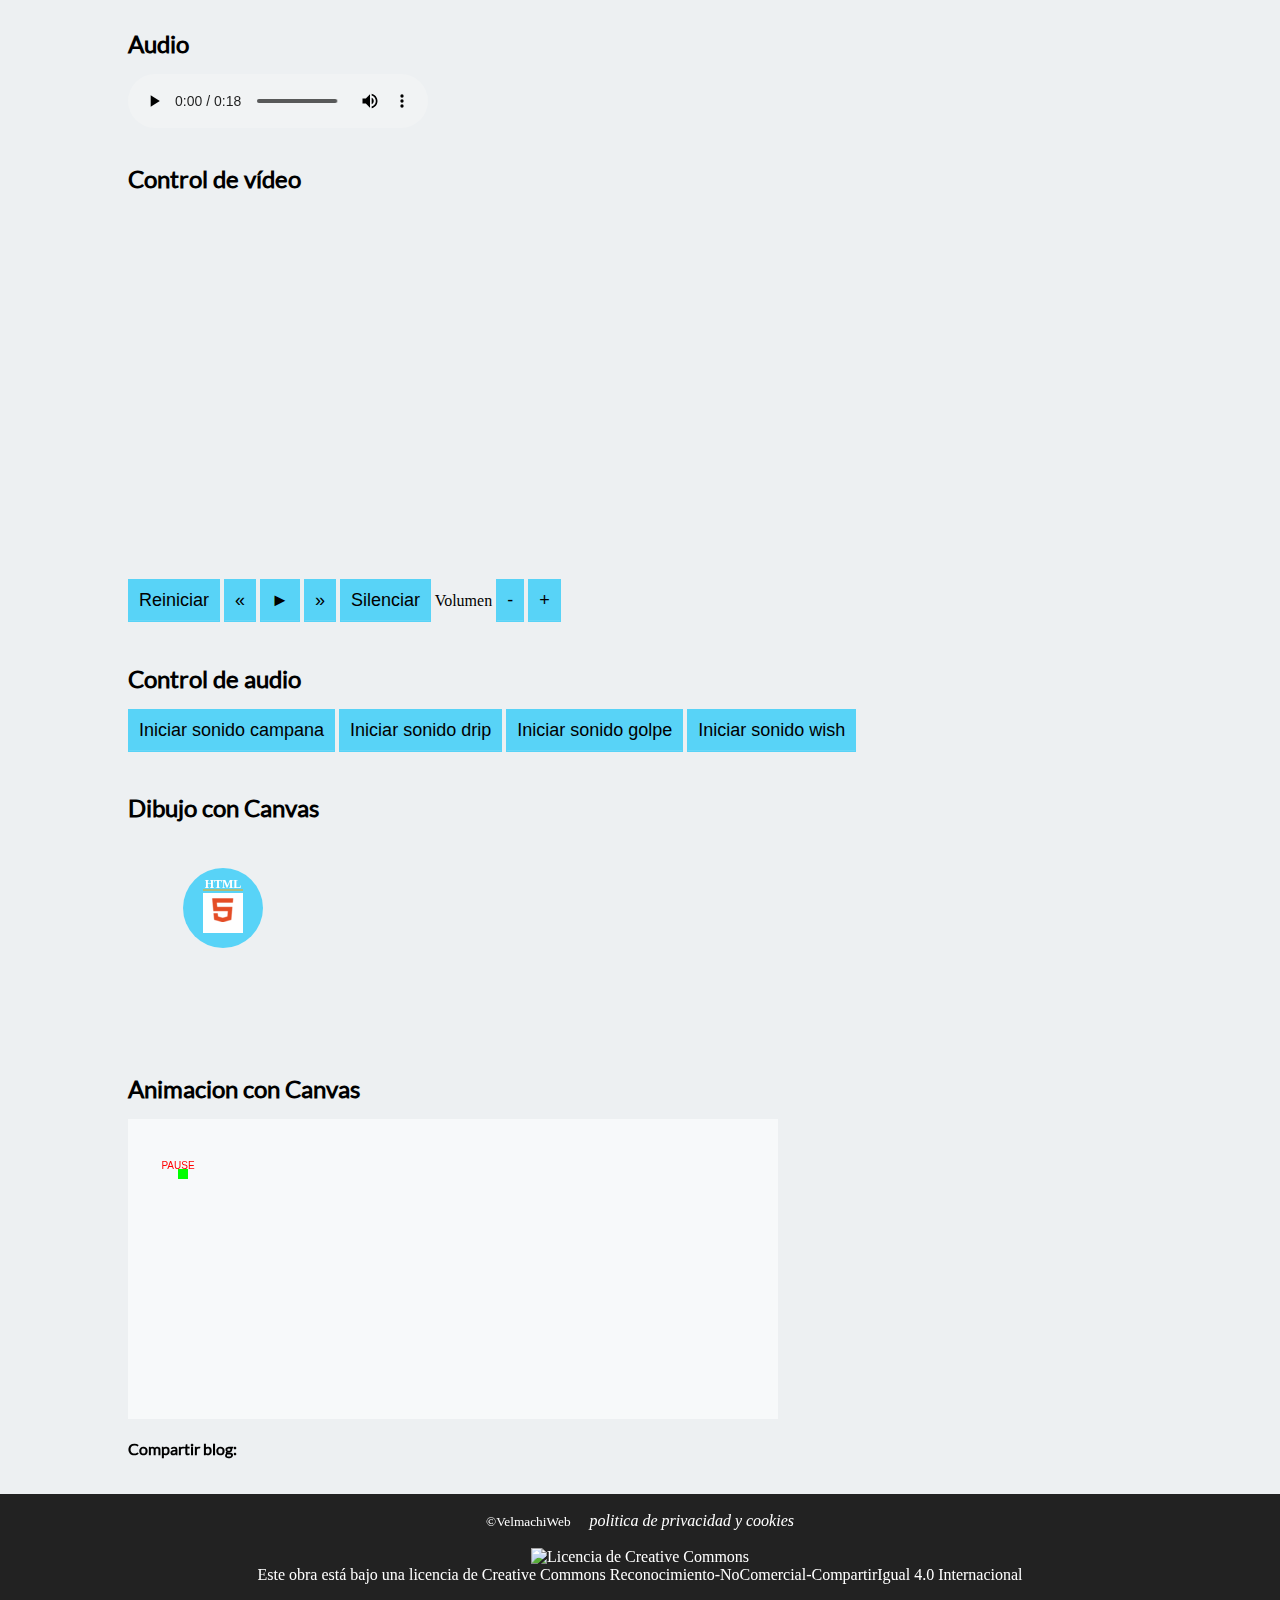
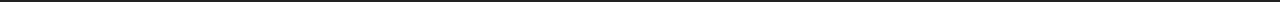
==== commit 754e9c62: "casi terminado" ====
--- a/blog.html
+++ b/blog.html
@@ -139,14 +139,14 @@
             </article>
             <article>
                 <h2>Dibujo con Canvas</h2>
-                <canvas id="Dibujo"> 
+                <canvas id="Dibujo" width="650" height="200"> 
                     El navegador no soporta canvas 
                </canvas>
             </article>
 
             <article>
                 <h2>Animacion con Canvas</h2>
-                <canvas id="animacion"> 
+                <canvas id="animacion" width="650" height="300"> 
                     El navegador no soporta canvas 
                </canvas>
             </article>
--- a/css/blog.css
+++ b/css/blog.css
@@ -122,11 +122,6 @@
     border: 1px solid #BEEDFB;
 }
 
-canvas {
-    width: 650px;
-    height: 400px;
-}
-
 .div {
     width: 2%;
     background-image: linear-gradient(to bottom right, red, yellow);
@@ -220,4 +215,10 @@
         margin-bottom: 2%;
         padding-left: 3%;
     }
+}
+
+@media screen and (max-width: 640px) {
+    canvas {
+        width: 100%;
+    }
 }